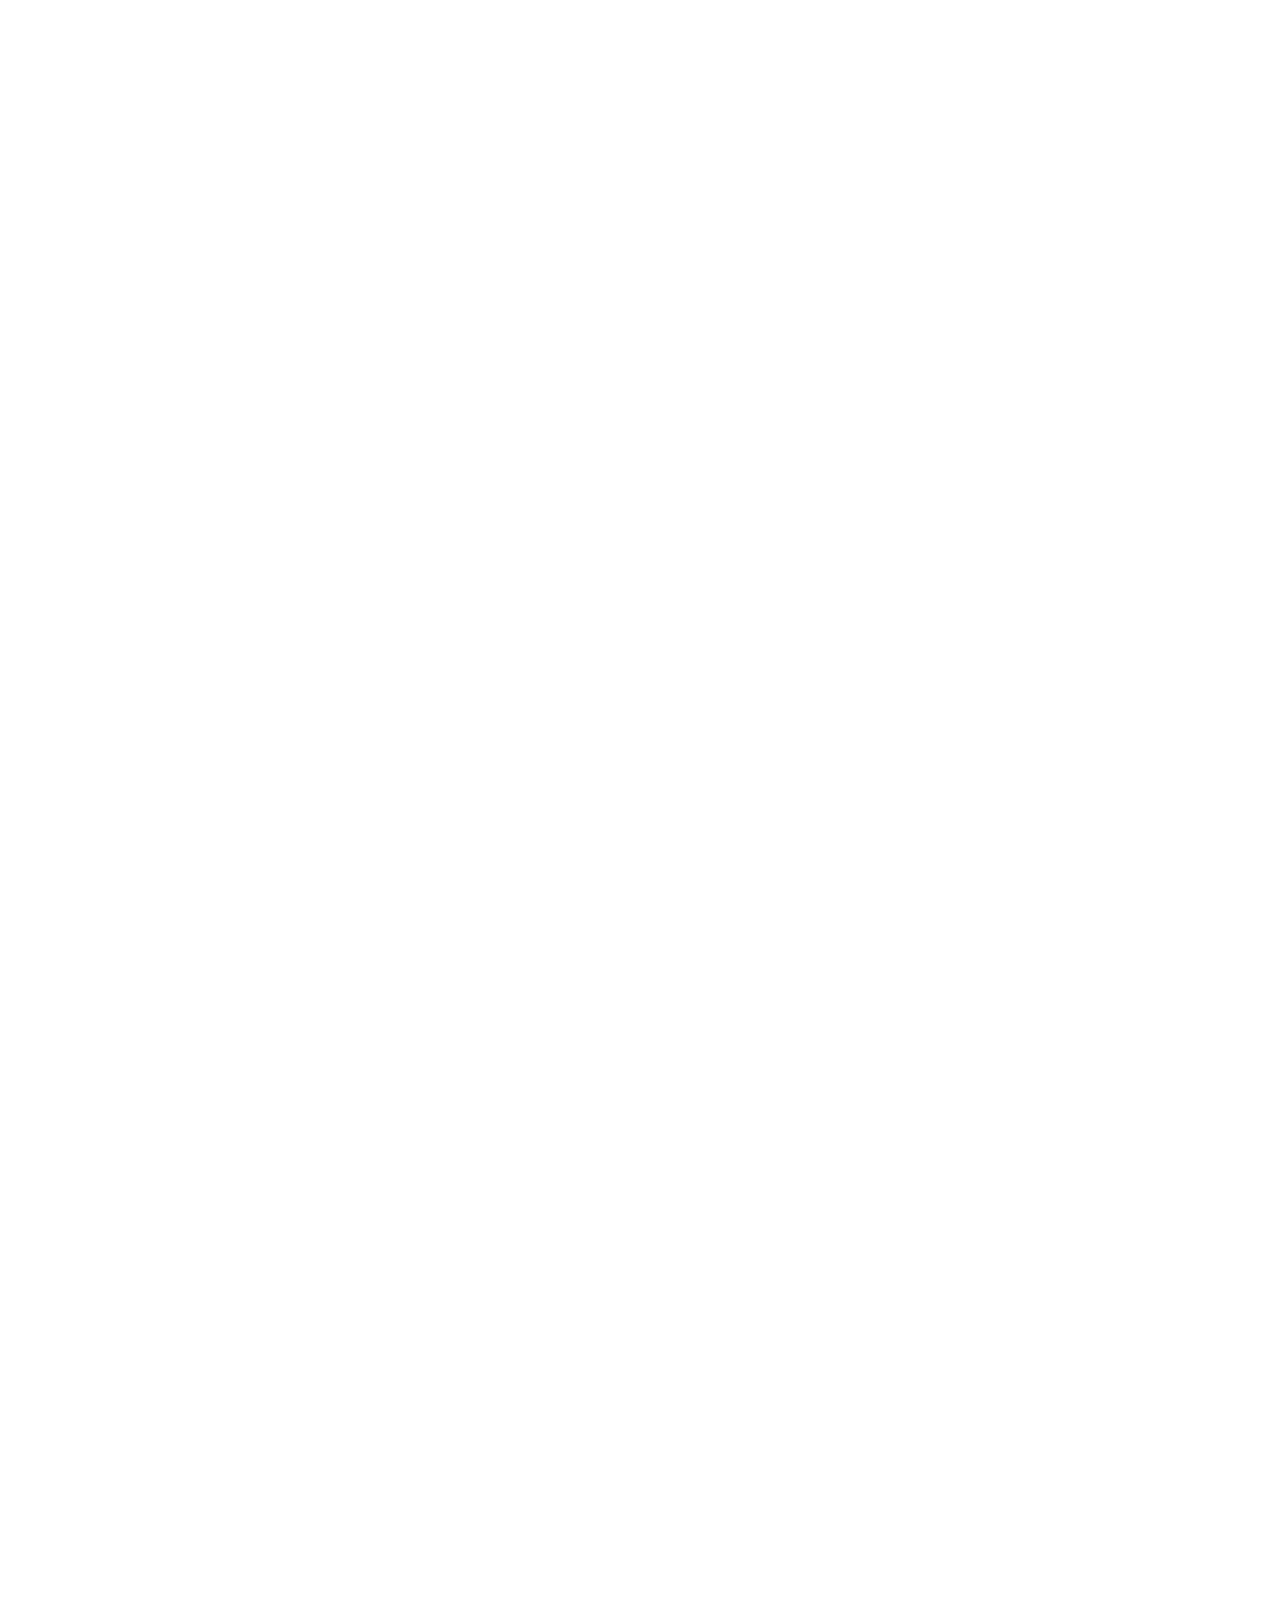
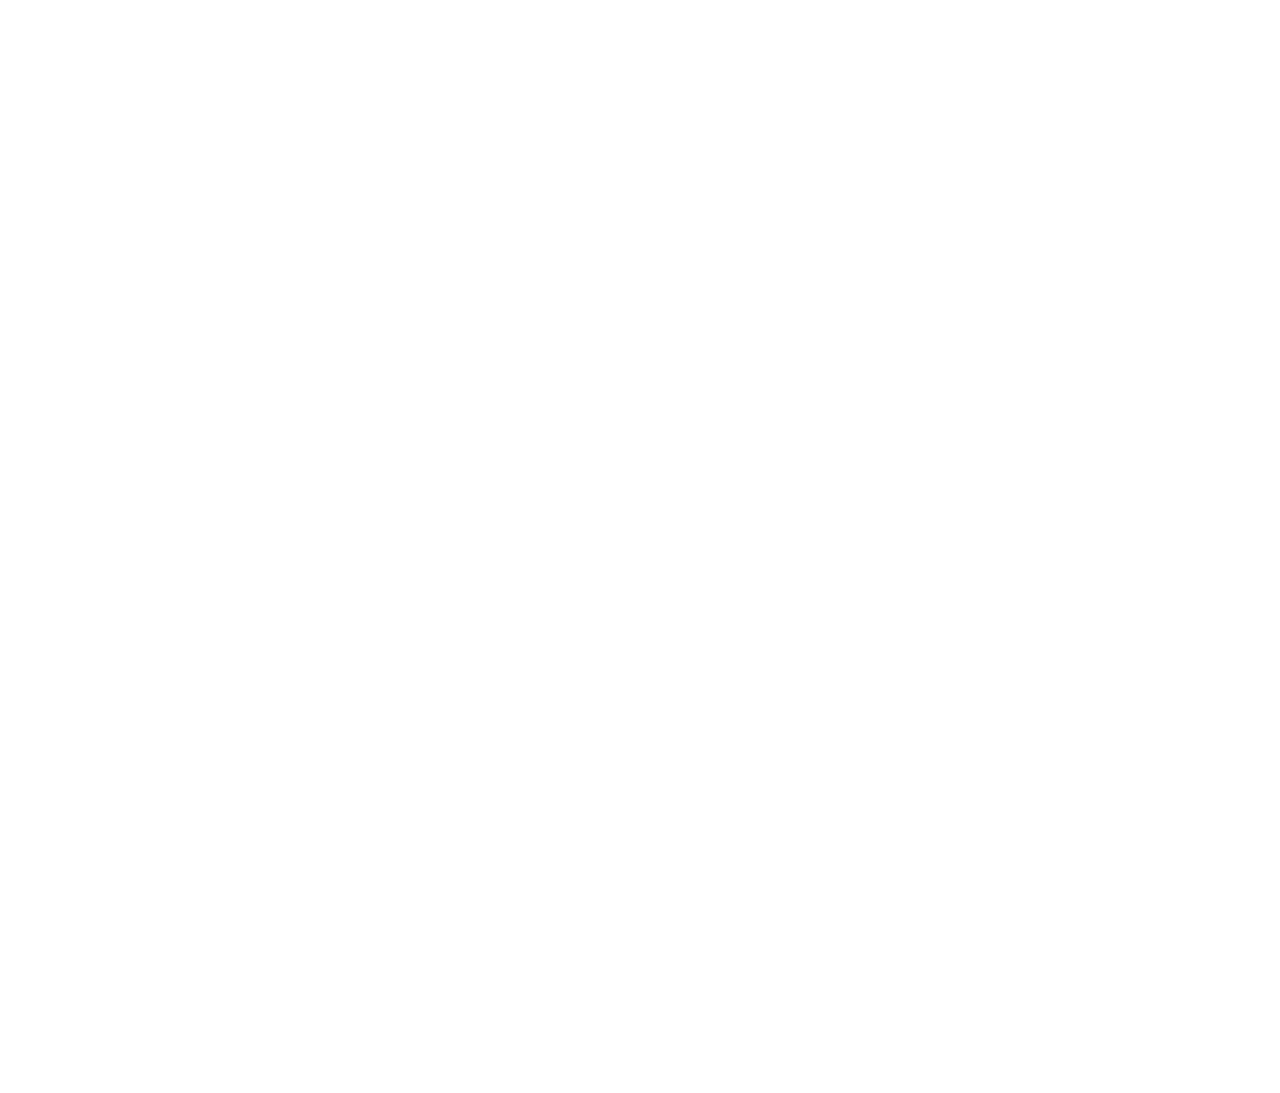
==== index.html @ 1682ff65 "update: Change favicon configuration to new format" ====
<!DOCTYPE html>
<html lang="en">
<head>
  <meta charset="UTF-8" />
  <meta name="viewport" content="width=device-width,initial-scale=1.0" />
  <title>Moderna Office Furniture - Modern Workspace Design Solutions</title>
  <meta name="description" content="Create inspiring workspaces with our curated collection of contemporary office furniture. Premium quality, modern design, and professional installation services.">
  
  <!-- Favicon -->
  <link rel="icon" type="image/png" href="/favicon-96x96.png" sizes="96x96" />
  <link rel="icon" type="image/svg+xml" href="/favicon.svg" />
  <link rel="shortcut icon" href="/favicon.ico" />
  <link rel="apple-touch-icon" sizes="180x180" href="/apple-touch-icon.png" />
  <link rel="manifest" href="/site.webmanifest" />
  
  <!-- Preload critical assets -->
  <link rel="preload" href="images/newfront.jpg" as="image">
  <link rel="preload" href="styles/animations.css" as="style">
  <link rel="preload" href="js/header-loader.js" as="script">

  <!-- Preconnect to external domains -->
  <link rel="preconnect" href="https://fonts.googleapis.com">
  <link rel="preconnect" href="https://fonts.gstatic.com" crossorigin>
  <link href="https://fonts.googleapis.com/css2?family=Outfit:wght@300;400;500;600;700&display=swap" rel="stylesheet">

  <!-- Add fix-sticky.js script -->
  <script src="styles/fix-sticky.js" defer></script>
  
  <!-- Add animations CSS -->
  <link rel="stylesheet" href="styles/animations.css">
  
  <!-- Standardized header loader -->
  <script src="js/header-loader.js" defer></script>

  <style>
    /* Critical CSS */
    :root {
      --primary-color: #292524;
      --accent-color: #78716c;
      --light-gray: #f8f8f8;
      --dark-gray: #444444;
      --border-color: #e7e5e4;
      --text-light: rgba(255, 255, 255, 0.9);
      --text-lighter: rgba(255, 255, 255, 0.7);
      --transition-fast: 0.2s ease;
      --transition-medium: 0.3s ease;
      --shadow-sm: 0 1px 2px 0 rgb(0 0 0 / 0.05);
      --shadow-md: 0 4px 6px -1px rgb(0 0 0 / 0.1);
      --shadow-lg: 0 10px 15px -3px rgb(0 0 0 / 0.1);
    }
    
    * {
      margin: 0; 
      padding: 0; 
      box-sizing: border-box;
    }
    
    body {
      font-family: "Outfit", -apple-system, BlinkMacSystemFont, sans-serif;
      background-color: #FFFFFF;
      color: var(--dark-gray);
      line-height: 1.6;
      opacity: 0;
      animation: fadeIn 0.5s ease-out forwards;
    }

    @keyframes fadeIn {
      from { opacity: 0; }
      to { opacity: 1; }
    }
    
    .container {
      max-width: 1400px;
      margin: 0 auto;
      padding: 0 2rem;
    }

    /* Loading states */
    .skeleton {
      background: linear-gradient(90deg, #f0f0f0 25%, #f8f8f8 50%, #f0f0f0 75%);
      background-size: 200% 100%;
      animation: loading 1.5s infinite;
    }

    @keyframes loading {
      0% { background-position: 200% 0; }
      100% { background-position: -200% 0; }
    }

    /* Modern header styles */
    header {
      background-color: rgba(255, 255, 255, 0.98);
      backdrop-filter: blur(8px);
      -webkit-backdrop-filter: blur(8px);
      border-bottom: 1px solid rgba(231, 229, 228, 0.5);
      position: sticky;
      top: 0;
      z-index: 1000;
      transition: all var(--transition-fast);
    }

    header.scrolled {
      box-shadow: var(--shadow-sm);
    }

    /* Hero section styles */
    .hero-banner {
      position: relative;
      min-height: 80vh;
      display: flex;
      align-items: center;
      background-color: rgba(0, 0, 0, 0.65);
      overflow: hidden;
      width: 100%;
    }

    .hero-content {
      flex: 0 0 50%;
      padding: 6rem 4rem;
      position: relative;
      z-index: 2;
      color: var(--text-light);
      background: linear-gradient(90deg, rgba(0,0,0,0.75) 0%, rgba(0,0,0,0.5) 70%, transparent 100%);
    }

    .hero-title {
      font-family: "Outfit", sans-serif;
      font-size: 4rem;
      font-weight: 600;
      line-height: 1.1;
      margin-bottom: 1.5rem;
      color: var(--text-light);
      text-transform: uppercase;
      letter-spacing: -0.02em;
      opacity: 0;
      transform: translateY(20px);
      animation: slideUp 0.8s ease-out forwards;
      text-shadow: 0 2px 4px rgba(0, 0, 0, 0.1);
    }

    .hero-subtitle {
      font-family: "Outfit", sans-serif;
      font-size: 1.5rem;
      font-weight: 400;
      color: var(--text-lighter);
      margin-bottom: 2.5rem;
      opacity: 0;
      transform: translateY(20px);
      animation: slideUp 0.8s ease-out 0.2s forwards;
      max-width: 600px;
      text-shadow: 0 1px 2px rgba(0, 0, 0, 0.1);
    }

    .hero-image {
      position: absolute;
      top: 0;
      left: 0;
      width: 100%;
      height: 100%;
      z-index: 1;
    }

    .hero-image img {
      width: 100%;
      height: 100%;
      object-fit: cover;
      transform: scale(1.1);
      animation: zoomIn 1.2s ease-out forwards;
    }

    .hero-cta {
      display: flex;
      gap: 1rem;
      opacity: 0;
      transform: translateY(20px);
      animation: slideUp 0.8s ease-out 0.4s forwards;
    }

    .btn {
      font-family: "Outfit", sans-serif;
      display: inline-flex;
      align-items: center;
      padding: 1rem 2.5rem;
      border-radius: 50px;
      font-weight: 500;
      font-size: 1.1rem;
      text-transform: uppercase;
      letter-spacing: 0.5px;
      transition: all var(--transition-fast);
      text-decoration: none;
      cursor: pointer;
    }

    .btn-primary {
      background-color: var(--text-light);
      color: var(--primary-color);
      box-shadow: var(--shadow-md);
    }

    .btn-primary:hover {
      transform: translateY(-2px);
      box-shadow: var(--shadow-lg);
      background-color: #ffffff;
    }

    .btn-outline {
      border: 2px solid var(--text-lighter);
      color: var(--text-light);
      background-color: transparent;
    }

    .btn-outline:hover {
      background-color: var(--text-light);
      border-color: var(--text-light);
      color: var(--primary-color);
    }

    /* Trust signals */
    .trust-signals {
      padding: 4rem 0;
      background-color: var(--light-gray);
    }

    .trust-grid {
      display: grid;
      grid-template-columns: repeat(auto-fit, minmax(250px, 1fr));
      gap: 2rem;
      text-align: center;
    }

    .trust-item {
      padding: 2rem;
    }

    .trust-item svg {
      width: 48px;
      height: 48px;
      margin-bottom: 1rem;
      color: var(--primary-color);
    }

    /* Animations */
    @keyframes slideUp {
      from {
        opacity: 0;
        transform: translateY(20px);
      }
      to {
        opacity: 1;
        transform: translateY(0);
      }
    }

    @keyframes zoomIn {
      from {
        transform: scale(1.1);
      }
      to {
        transform: scale(1);
      }
    }

    /* Responsive design */
    @media (max-width: 1024px) {
      .hero-title {
        font-size: 3.5rem;
      }
      
      .hero-content {
        flex: 0 0 60%;
        padding: 4rem 3rem;
      }
    }

    @media (max-width: 768px) {
      .hero-banner {
        min-height: 70vh;
      }

      .hero-content {
        flex: 0 0 100%;
        padding: 3rem 2rem;
        background: linear-gradient(180deg, rgba(0,0,0,0.75) 0%, rgba(0,0,0,0.5) 100%);
      }

      .hero-title {
        font-size: 2.5rem;
        letter-spacing: -0.01em;
      }

      .hero-subtitle {
        font-size: 1.25rem;
      }

      .hero-cta {
        flex-direction: column;
      }

      .btn {
        width: 100%;
        justify-content: center;
      }
    }

    /* Modal animations */
    .modal {
      display: none;
      position: fixed;
      z-index: 10000;
      left: 0;
      top: 0;
      width: 100%;
      height: 100%;
      background-color: rgba(0, 0, 0, 0.5);
      opacity: 0;
      transition: opacity 0.3s ease-in-out;
    }

    .modal.show {
      display: block;
      opacity: 1;
    }

    .modal-content {
      background-color: #fff;
      margin: 5vh auto;
      padding: 2rem;
      border-radius: 12px;
      width: 90%;
      max-width: 500px;
      position: relative;
      opacity: 0;
      transform: translateY(20px);
      transition: all 0.4s ease-in-out;
    }

    .modal.show .modal-content {
      opacity: 1;
      transform: translateY(0);
    }

    /* Collections section styles */
    .category-section {
      padding: 4rem 0;
      background-color: var(--light-gray);
    }

    .category-header {
      display: flex;
      justify-content: space-between;
      align-items: center;
      margin-bottom: 2rem;
      padding: 0 2rem;
    }

    .category-header h2 {
      font-size: 1.75rem;
      color: var(--primary-color);
      font-weight: 600;
      letter-spacing: -0.01em;
    }

    .products-container {
      position: relative;
      padding: 0 2rem;
    }

    .products-grid {
      display: flex;
      gap: 2rem;
      overflow-x: auto;
      scroll-behavior: smooth;
      padding: 1rem 0;
      -ms-overflow-style: none;
      scrollbar-width: none;
    }

    .products-grid::-webkit-scrollbar {
      display: none;
    }

    .product-card {
      flex: 0 0 300px;
      background: white;
      border-radius: 12px;
      overflow: hidden;
      box-shadow: var(--shadow-sm);
      transition: all var(--transition-fast);
      display: flex;
      flex-direction: column;
    }

    .product-card:hover {
      transform: translateY(-2px);
      box-shadow: var(--shadow-md);
    }

    .product-image {
      position: relative;
      padding-top: 100%;
      overflow: hidden;
      background-color: #f8f8f8;
    }

    .product-image img {
      position: absolute;
      top: 0;
      left: 0;
      width: 100%;
      height: 100%;
      object-fit: contain;
      padding: 1rem;
      transition: transform 0.3s ease;
    }

    .product-card:hover .product-image img {
      transform: scale(1.05);
    }

    .product-info {
      padding: 1.5rem;
      display: flex;
      flex-direction: column;
      flex-grow: 1;
      justify-content: space-between;
    }

    .product-info h3 {
      font-size: 1.1rem;
      color: var(--primary-color);
      margin-bottom: 1rem;
      font-weight: 500;
      line-height: 1.4;
    }

    .scroll-button {
      position: absolute;
      top: 50%;
      transform: translateY(-50%);
      width: 40px;
      height: 40px;
      border-radius: 50%;
      background: white;
      border: none;
      box-shadow: var(--shadow-md);
      cursor: pointer;
      display: flex;
      align-items: center;
      justify-content: center;
      transition: all var(--transition-fast);
      z-index: 2;
    }

    .scroll-button:hover {
      background: var(--light-gray);
      box-shadow: var(--shadow-lg);
    }

    .scroll-left {
      left: 0;
    }

    .scroll-right {
      right: 0;
    }

    .scroll-button svg {
      width: 20px;
      height: 20px;
      color: var(--primary-color);
    }

    .view-products {
      color: var(--accent-color);
      text-decoration: none;
      font-size: 0.95rem;
      font-weight: 500;
      padding: 0.5rem 1rem;
      border-radius: 50px;
      border: 1.5px solid var(--accent-color);
      transition: all var(--transition-fast);
      display: inline-flex;
      align-items: center;
      gap: 0.5rem;
    }

    .view-products:hover {
      background-color: var(--accent-color);
      color: white;
      transform: translateY(-1px);
    }

    .view-products:after {
      content: "→";
      font-family: system-ui;
      transition: transform var(--transition-fast);
    }

    .view-products:hover:after {
      transform: translateX(3px);
    }
  </style>
</head>
<body>
  <div id="my-header"></div>

  <main>
    <section class="hero-banner">
      <div class="hero-image">
        <img src="images/newfront.jpg" alt="Modern Office Interior" loading="eager">
      </div>
      <div class="hero-content">
        <h1 class="hero-title">Modern Workspace Design</h1>
        <p class="hero-subtitle">Create inspiring workspaces with our curated collection of contemporary office furniture.</p>
        <div class="hero-cta">
          <a href="#products" class="btn btn-primary">Explore Collection</a>
          <a href="/contact" class="btn btn-outline">Get Quote</a>
        </div>
      </div>
    </section>

    <section class="trust-signals">
      <div class="container">
        <div class="trust-grid">
          <div class="trust-item">
            <svg xmlns="http://www.w3.org/2000/svg" fill="none" viewBox="0 0 24 24" stroke="currentColor">
              <path stroke-linecap="round" stroke-linejoin="round" stroke-width="2" d="M5 13l4 4L19 7" />
            </svg>
            <h3>Premium Quality</h3>
            <p>Carefully selected materials and expert craftsmanship</p>
          </div>
          <div class="trust-item">
            <svg xmlns="http://www.w3.org/2000/svg" fill="none" viewBox="0 0 24 24" stroke="currentColor">
              <path stroke-linecap="round" stroke-linejoin="round" stroke-width="2" d="M12 8v4l3 3m6-3a9 9 0 11-18 0 9 9 0 0118 0z" />
            </svg>
            <h3>Fast Delivery</h3>
            <p>Quick and reliable delivery service nationwide</p>
          </div>
          <div class="trust-item">
            <svg xmlns="http://www.w3.org/2000/svg" fill="none" viewBox="0 0 24 24" stroke="currentColor">
              <path stroke-linecap="round" stroke-linejoin="round" stroke-width="2" d="M9 12l2 2 4-4m5.618-4.016A11.955 11.955 0 0112 2.944a11.955 11.955 0 01-8.618 3.04A12.02 12.02 0 003 9c0 5.591 3.824 10.29 9 11.622 5.176-1.332 9-6.03 9-11.622 0-1.042-.133-2.052-.382-3.016z" />
            </svg>
            <h3>5-Year Warranty</h3>
            <p>Peace of mind with our comprehensive warranty</p>
          </div>
          <div class="trust-item">
            <svg xmlns="http://www.w3.org/2000/svg" fill="none" viewBox="0 0 24 24" stroke="currentColor">
              <path stroke-linecap="round" stroke-linejoin="round" stroke-width="2" d="M13 10V3L4 14h7v7l9-11h-7z" />
            </svg>
            <h3>Professional Installation</h3>
            <p>Expert assembly and setup services included</p>
          </div>
        </div>
      </div>
    </section>

    <script>
      // Add scroll effects
      window.addEventListener('scroll', () => {
        const header = document.querySelector('header');
        if (window.scrollY > 0) {
          header.classList.add('scrolled');
        } else {
          header.classList.remove('scrolled');
        }
      });

      // Lazy load images
      document.addEventListener('DOMContentLoaded', () => {
        const images = document.querySelectorAll('img[loading="lazy"]');
        const imageObserver = new IntersectionObserver((entries, observer) => {
          entries.forEach(entry => {
            if (entry.isIntersecting) {
              const img = entry.target;
              img.src = img.dataset.src;
              img.removeAttribute('data-src');
              observer.unobserve(img);
            }
          });
        });

        images.forEach(img => imageObserver.observe(img));
      });
    </script>

    <!-- Collections Section -->
    <section class="category-section">
      <div class="container">
        <!-- Categories will be dynamically loaded here -->
      </div>
    </section>

    <!-- Benefits Section -->
    <section class="benefits">
      <div class="container">
        <div class="benefits-grid">
          <div class="benefit-card">
            <div class="benefit-icon">
              <svg width="40" height="40" viewBox="0 0 24 24" fill="none" stroke="currentColor" stroke-width="2">
                <path d="M22 11.08V12a10 10 0 1 1-5.93-9.14"/>
                <polyline points="22 4 12,14.01 2,6"></polyline>
              </svg>
            </div>
            <h3>Premium Quality</h3>
            <p>Crafted with premium materials and built to last, our furniture combines durability with sophisticated design</p>
          </div>
          
          <div class="benefit-card">
            <div class="benefit-icon">
              <svg width="40" height="40" viewBox="0 0 24 24" fill="none" stroke="currentColor" stroke-width="2">
                <circle cx="12" cy="12" r="10"/>
                <path d="M12 6v6l4 2"/>
              </svg>
            </div>
            <h3>Quick Setup</h3>
            <p>Professional installation service available with quick turnaround times to minimize disruption</p>
          </div>
          
          <div class="benefit-card">
            <div class="benefit-icon">
              <svg width="40" height="40" viewBox="0 0 24 24" fill="none" stroke="currentColor" stroke-width="2">
                <path d="M21 16V8a2 2 0 0 0-1-1.73l-7-4a2 2 0 0 0-2 0l-7 4A2 2 0 0 0 3 8v8a2 2 0 0 0 1 1.73l7 4a2 2 0 0 0 2 0l7-4A2 2 0 0 0 21 16z"/>
              </svg>
            </div>
            <h3>Design Consultation</h3>
            <p>Free consultation with our design experts to create your perfect workspace</p>
          </div>
        </div>
      </div>
    </section>

    <!-- Newsletter Section -->
    <section id="contact" style="
      width: 100%;
      background-color: #fff;
    padding: 5rem 0;
    border-top: 1px solid #eee;
  ">
    <div class="container">
      <div style="
        max-width: 800px;
        margin: 0 auto;
        text-align: center;
        background: white;
        padding: 3rem;
        border-radius: 12px;
        box-shadow: 0 4px 6px rgba(0, 0, 0, 0.05);
      ">
        <div style="
          width: 48px;
          height: 48px;
          background: #f5f5f4;
          border-radius: 50%;
          margin: 0 auto 1.5rem;
          display: flex;
          align-items: center;
          justify-content: center;
        ">
          <svg width="24" height="24" viewBox="0 0 24 24" fill="none" stroke="currentColor" stroke-width="2">
            <path d="M21 12a9 9 0 11-18 0 9 9 0 0118 0z"/>
            <path d="M9 12l2 2 4-4"/>
          </svg>
        </div>
        <h2 style="
          font-size: 1.5rem;
          font-weight: 700;
          margin-bottom: 1rem;
          color: #292524;
        ">
          Never miss an update
        </h2>
        <p style="
          color: #78716c;
          font-size: 1rem;
          margin-bottom: 1.5rem;
        ">
          Subscribe to receive news and special offers.
        </p>
        <div style="
          max-width: 1000px;
          margin: 0 auto;
          padding: 0 1rem;
        ">
          <form action="#" method="POST" style="
            display: flex;
            flex-wrap: wrap;
            gap: 1.5rem;
            justify-content: center;
            flex-direction: row;
            align-items: center;
          ">
            <div style="
              display: flex;
              gap: 1.5rem;
              width: 100%;
              margin: 0 auto;
            ">
              <input 
                type="text" 
                id="name"
                placeholder="Enter your name"
                required
                style="
                  width: 50%;
                  padding: 0.6rem 0.8rem;
                  font-size: 1rem;
                  border: 1px solid #e7e5e4;
                  border-radius: 8px;
                  background: #fafaf9;
                  height: 38px;
                "
              />
              <input 
                type="email" 
                id="email"
                placeholder="Enter your email"
                required
                style="
                  width: 50%;
                  padding: 0.6rem 0.8rem;
                  font-size: 1rem;
                  border: 1px solid #e7e5e4;
                  border-radius: 8px;
                  background: #fafaf9;
                  height: 38px;
                "
              />
            </div>
            <div style="
              display: flex;
              gap: 1.5rem;
              width: 100%;
              margin: 0 auto;
              margin-bottom: 1.5rem;
            ">
              <input 
                type="tel" 
                id="phone"
                placeholder="Enter your phone number (optional)"
                style="
                  width: 50%;
                  padding: 0.6rem 0.8rem;
                  font-size: 1rem;
                  border: 1px solid #e7e5e4;
                  border-radius: 8px;
                  background: #fafaf9;
                  height: 38px;
                "
              />
              <input 
                type="text" 
                id="company"
                placeholder="Enter your company name (optional)"
                style="
                  width: 50%;
                  padding: 0.6rem 0.8rem;
                  font-size: 1rem;
                  border: 1px solid #e7e5e4;
                  border-radius: 8px;
                  background: #fafaf9;
                  height: 38px;
                "
              />
            </div>
            <div class="form-group">
                <label for="message">Message</label>
                <textarea id="message" placeholder="Your message"></textarea>
            </div>
            <div class="form-group">
                <label for="attachments">Attachments</label>
                <div class="file-upload-container" onclick="document.getElementById('attachments').click()">
                    <input type="file" id="attachments" name="attachments" multiple class="file-input" accept="image/*,.pdf,.doc,.docx">
                    <div class="file-upload-button">
                        <svg xmlns="http://www.w3.org/2000/svg" width="20" height="20" viewBox="0 0 24 24" fill="none" stroke="currentColor" stroke-width="2">
                            <path d="M21 15v4a2 2 0 0 1-2 2H5a2 2 0 0 1-2-2v-4"/>
                            <polyline points="17 8 12 3 7 8"/>
                            <line x1="12" y1="3" x2="12" y2="15"/>
                        </svg>
                        Choose Files
                    </div>
                </div>
                <div id="selected-files" class="selected-files"></div>
            </div>
            <button type="submit" class="submit-btn">Submit</button>
          </form>
        </div>
        </div>
      </div>
    </section>

    <!-- Footer inline -->
    <div id="footer-placeholder">
    <footer style="
      text-align: center;
      padding: 2rem 1rem;
      background-color: #fff;
      box-shadow: 0 -1px 4px rgba(0,0,0,0.05);
          margin-top: 2rem;
      ">
          <div style="max-width: 1200px; margin: 0 auto; display: flex; flex-direction: column; gap: 1.5rem;">
              <!-- Contact Us section with both email and phone -->
              <div style="text-align: center; padding: 1rem; border-bottom: 1px solid #f5f5f4;">
                  <div style="font-size: 0.95rem; font-weight: 600; color: #44403c; margin-bottom: 1rem;">
                      Contact Us
                  </div>
                  <div style="display: flex; flex-direction: row; justify-content: center; gap: 2rem; flex-wrap: wrap;">
                      <a href="mailto:sales@modernaoffice.co.za" style="
                          display: inline-flex;
                          align-items: center;
                          gap: 0.5rem;
                          color: #292524;
                          text-decoration: none;
                          font-size: 1.1rem;
                          font-weight: 600;
                          white-space: nowrap;
                      ">
                          <svg xmlns="http://www.w3.org/2000/svg" width="24" height="24" viewBox="0 0 24 24" fill="none" stroke="currentColor" stroke-width="2" stroke-linecap="round" stroke-linejoin="round">
                              <path d="M4 4h16c1.1 0 2 .9 2 2v12c0 1.1-.9 2-2 2H4c-1.1 0-2-.9-2-2V6c0-1.1.9-2 2-2z"></path>
                              <polyline points="22,6 12,13 2,6"></polyline>
                          </svg>
                          sales@modernaoffice.co.za
                      </a>
                      <a href="tel:0645367341" style="
                          display: inline-flex;
                          align-items: center;
                          gap: 0.5rem;
                          color: #292524;
                          text-decoration: none;
                          font-size: 1.1rem;
                          font-weight: 600;
                          white-space: nowrap;
                      ">
                          <svg xmlns="http://www.w3.org/2000/svg" width="24" height="24" viewBox="0 0 24 24" fill="none" stroke="currentColor" stroke-width="2" stroke-linecap="round" stroke-linejoin="round">
                              <path d="M22 16.92v3a2 2 0 0 1-2.18 2 19.79 19.79 0 0 1-8.63-3.07 19.5 19.5 0 0 1-6-6 19.79 19.79 0 0 1-3.07-8.67A2 2 0 0 1 4.11 2h3a2 2 0 0 1 2 1.72 12.84 12.84 0 0 0 .7 2.81 2 2 0 0 1-.45 2.11L8.09 9.91a16 16 0 0 0 6 6l1.27-1.27a2 2 0 0 1 2.11-.45 12.84 12.84 0 0 0 2.81.7A2 2 0 0 1 22 16.92z"></path>
                          </svg>
                          <span style="display: inline-block; color: #292524;">064 536 7341</span>
                      </a>
                  </div>
              </div>
              
              <p style="font-size: 0.85rem; color: #78716c; margin: 0;">
                  © 2025 Moderna Office Furniture. All rights reserved.
              </p>
          </div>
    </footer>
  </div>

  <!-- Load Quote Modal -->
  <div id="quote-modal-container"></div>
  <script type="module">
    import { QuoteModal } from './js/modal.js';
    import { createClient } from 'https://esm.sh/@supabase/supabase-js';

    const SUPABASE_URL = 'https://rpncvcioutyrxntqvlnd.supabase.co';
    const SUPABASE_ANON_KEY = 'eyJhbGciOiJIUzI1NiIsInR5cCI6IkpXVCJ9.eyJpc3MiOiJzdXBhYmFzZSIsInJlZiI6InJwbmN2Y2lvdXR5cnhudHF2bG5kIiwicm9sZSI6ImFub24iLCJpYXQiOjE3MzkyOTgxNzIsImV4cCI6MjA1NDg3NDE3Mn0.Rm4cDLV4cNubgwDV3SgLt2cC5E3fO4JOuXoK0DrKrzQ';
    const supabase = createClient(SUPABASE_URL, SUPABASE_ANON_KEY);

    // Function to fetch products by category with pagination
    async function fetchProductsByCategory(categoryId, offset = 0, limit = 6) {
      console.log(`Fetching products for category ${categoryId}... (offset: ${offset}, limit: ${limit})`);
      try {
        const { data, error } = await supabase
          .from('products_with_categories')
          .select(`
            product_id,
            product_name,
            product_image,
            category_id,
            category_name
          `)
          .eq('category_id', categoryId);

        if (error) {
          console.error('Error fetching products:', error);
          throw error;
        }

        // Custom sorting based on category
        if (data && data.length > 0) {
          if (data[0].category_name === 'Office Chairs') {
            // Chair order
            const chairOrder = ['Gem', 'Dexter', 'Gem', 'Majestic', 'Lugano', 'Kingston'];
            
            data.sort((a, b) => {
              const nameA = a.product_name;
              const nameB = b.product_name;
              
              const orderA = chairOrder.findIndex(name => nameA.startsWith(name));
              const orderB = chairOrder.findIndex(name => nameB.startsWith(name));
              
              if (orderA !== -1 && orderB !== -1) return orderA - orderB;
              if (orderA !== -1) return -1;
              if (orderB !== -1) return 1;
              
              return nameA.localeCompare(nameB);
            });
          } else if (data[0].category_name === 'Desking') {
            // Desking order
            const deskingOrder = [
              'Synergy - Eight Seater',
              'Synergy - Four Seater',
              'Synergy - Six Seater',
              'Synergy - Two Seater',
              'Summit + Hinge Door',
              'Summit + Pedestal',
              'Summit + Roller Door',
              'Summit + Sliding Door'
            ];
            
            data.sort((a, b) => {
              const nameA = a.product_name;
              const nameB = b.product_name;
              
              const orderA = deskingOrder.indexOf(nameA);
              const orderB = deskingOrder.indexOf(nameB);
              
              if (orderA !== -1 && orderB !== -1) return orderA - orderB;
              if (orderA !== -1) return -1;
              if (orderB !== -1) return 1;
              
              return nameA.localeCompare(nameB);
            });
          } else if (data[0].category_name === 'Storage') {
            // Storage order
            const storageOrder = [
              'Cupboards',
              'Desk Height',
              'Mobile',
              'Hinge Door - Side Storage',
              'Rollerdoor Side Storage',
              'Sliding Door Side Storage'
            ];
            
            data.sort((a, b) => {
              const nameA = a.product_name;
              const nameB = b.product_name;
              
              const orderA = storageOrder.indexOf(nameA);
              const orderB = storageOrder.indexOf(nameB);
              
              const partialOrderA = storageOrder.findIndex(name => nameA.startsWith(name));
              const partialOrderB = storageOrder.findIndex(name => nameB.startsWith(name));
              
              if (orderA !== -1 && orderB !== -1) return orderA - orderB;
              if (partialOrderA !== -1 && partialOrderB !== -1) return partialOrderA - partialOrderB;
              if (orderA !== -1 || partialOrderA !== -1) return -1;
              if (orderB !== -1 || partialOrderB !== -1) return 1;
              
              return nameA.localeCompare(nameB);
            });
          } else if (data[0].category_name === 'Executive Desk') {
            // Executive Desk order
            const executiveOrder = [
              'Elevate Executive Desk',
              'Zenith',
              'Aston',
              'Alabama'
            ];
            
            data.sort((a, b) => {
              const nameA = a.product_name;
              const nameB = b.product_name;
              
              const orderA = executiveOrder.indexOf(nameA);
              const orderB = executiveOrder.indexOf(nameB);
              
              const partialOrderA = executiveOrder.findIndex(name => nameA.startsWith(name));
              const partialOrderB = executiveOrder.findIndex(name => nameB.startsWith(name));
              
              if (orderA !== -1 && orderB !== -1) return orderA - orderB;
              if (partialOrderA !== -1 && partialOrderB !== -1) return partialOrderA - partialOrderB;
              if (orderA !== -1 || partialOrderA !== -1) return -1;
              if (orderB !== -1 || partialOrderB !== -1) return 1;
              
              return nameA.localeCompare(nameB);
            });
          } else if (data[0].category_name === 'Couches') {
            // Couch order
            const couchOrder = [
              'The Elmstead',
              'Arcadia',
              'Puzzle Round',
              'The Lennox'
            ];
            
            data.sort((a, b) => {
              const nameA = a.product_name;
              const nameB = b.product_name;
              
              const orderA = couchOrder.indexOf(nameA);
              const orderB = couchOrder.indexOf(nameB);
              
              const partialOrderA = couchOrder.findIndex(name => nameA.startsWith(name));
              const partialOrderB = couchOrder.findIndex(name => nameB.startsWith(name));
              
              if (orderA !== -1 && orderB !== -1) return orderA - orderB;
              if (partialOrderA !== -1 && partialOrderB !== -1) return partialOrderA - partialOrderB;
              if (orderA !== -1 || partialOrderA !== -1) return -1;
              if (orderB !== -1 || partialOrderB !== -1) return 1;
              
              return nameA.localeCompare(nameB);
            });
          } else {
            // For other categories, sort alphabetically
            data.sort((a, b) => a.product_name.localeCompare(b.product_name));
          }
        }

        // Store the full data set in a data attribute on the container
        const container = document.querySelector(`#category-${categoryId} .products-grid`);
        if (container) {
          container.dataset.fullProducts = JSON.stringify(data);
        }

        // Return the paginated subset
        return data.slice(offset, offset + limit) || [];
      } catch (error) {
        console.error('Error in fetchProductsByCategory:', error);
        return [];
      }
    }

    // Function to handle lazy loading of more products
    async function loadMoreProducts(categoryId, container) {
      try {
        // Get the full product set from the container's data attribute
        const fullProducts = JSON.parse(container.dataset.fullProducts || '[]');
        const currentProducts = container.querySelectorAll('.product-card').length;
        
        // Check if we have more products to load
        if (currentProducts >= fullProducts.length) {
          console.log('No more products to load');
          return;
        }
        
        // Get the next batch of products
        const nextProducts = fullProducts.slice(currentProducts, currentProducts + 6);
        
        if (nextProducts && nextProducts.length > 0) {
          const fragment = document.createDocumentFragment();
          
          nextProducts.forEach(product => {
            const productCard = document.createElement('div');
            productCard.className = 'product-card';
            productCard.style.opacity = '0';
            productCard.style.transform = 'translateY(10px)';
            productCard.style.transition = 'opacity 0.3s ease, transform 0.3s ease';
            
            productCard.innerHTML = `
              <div class="product-image">
                <a href="product-detail.html?id=${product.product_id}">
                  <img src="${product.product_image || 'placeholder.jpg'}" 
                       alt="${product.product_name}"
                       loading="lazy">
                </a>
              </div>
              <div class="product-info">
                <h3>${product.product_name}</h3>
                <div class="product-action-buttons">
                  <button class="primary-button add-to-quote-btn" 
                          data-product-id="${product.product_id}" 
                          data-product-name="${product.product_name}">
                    Add to Quote
                  </button>
                </div>
              </div>
            `;

            // Add event listener before adding to fragment
            const quoteButton = productCard.querySelector('.add-to-quote-btn');
            quoteButton.addEventListener('click', function(e) {
              e.preventDefault();
              const productId = this.getAttribute('data-product-id');
              const productName = this.getAttribute('data-product-name');
              
              if (typeof window.addToQuote === 'function') {
                window.addToQuote({
                  id: productId,
                  name: productName,
                  quantity: 1
                });
              }
            });

            fragment.appendChild(productCard);
          });

          container.appendChild(fragment);

          // Fade in new products with a stagger effect
          container.querySelectorAll('.product-card[style*="opacity: 0"]').forEach((card, index) => {
            setTimeout(() => {
              card.style.opacity = '1';
              card.style.transform = 'translateY(0)';
            }, index * 50);
          });

          // Update scroll buttons after adding new products
          updateScrollButtons();
        }
      } catch (error) {
        console.error('Error in loadMoreProducts:', error);
      }
    }

    // Update scroll event listener to include lazy loading
    function addScrollListeners() {
      document.querySelectorAll('.products-grid').forEach(grid => {
        let isLoading = false; // Flag to prevent multiple simultaneous loads
        
        grid.addEventListener('scroll', async function() {
          if (isLoading) return;
          
          updateScrollButtons();
          
          // Check if we're near the end of scrolling
          const scrollPosition = this.scrollLeft + this.clientWidth;
          const scrollThreshold = this.scrollWidth - 200; // Load more when within 200px of the end
          
          if (scrollPosition > scrollThreshold) {
            isLoading = true;
            const categoryId = this.closest('[id^="category-"]').id.replace('category-', '');
            await loadMoreProducts(categoryId, this);
            isLoading = false;
          }
        });
      });
      
      // Initial update of button visibility
      updateScrollButtons();
      
      // Add resize listener to update buttons on window resize
      window.addEventListener('resize', updateScrollButtons);
    }

    // First load the header - MOVE THIS OUTSIDE OF DOMContentLoaded
    async function initializeApp() {
      try {
        console.log('Initializing app...');
        
        // Load modal
        const modalResponse = await fetch('quote-modal.html');
        const modalData = await modalResponse.text();
        document.getElementById('quote-modal-container').innerHTML = modalData;
        
        // Initialize modal
        window.quoteModal = new QuoteModal();
        
        // Load categories and products
        await loadCategoriesAndProducts();
        
        // Setup quote button
          const heroQuoteBtn = document.getElementById('hero-quote-btn');
          if (heroQuoteBtn) {
            heroQuoteBtn.addEventListener('click', (e) => {
              e.preventDefault();
              const modalOverlay = document.getElementById('quote-modal-overlay');
              if (modalOverlay) {
                modalOverlay.style.display = 'flex';
                if (typeof refreshQuoteTable === 'function') {
                  refreshQuoteTable();
                }
              }
            });
          }
      } catch (err) {
        console.error('Error during initialization:', err);
      }
    }

    // Window global for view more function
    window.showMore = function(categoryId) {
      console.log(`Showing more products for category ${categoryId}`);
      // You can implement a modal or redirect to a category page
    };

    // Clean up our event listeners
    document.addEventListener('DOMContentLoaded', async () => {
      console.log('DOM Content Loaded, initializing...');
      
      try {
        // Test Supabase connection using the view
        console.log('Testing Supabase connection...');
        const { data: products, error: productsError } = await supabase
          .from('products_with_categories')
          .select('*')
          .limit(1);

        if (productsError) {
          console.error('Error accessing products view:', productsError);
          throw productsError;
        }

        console.log('Successfully connected to products view:', products);

        // Now try to fetch a category
        const { data: categories, error: categoriesError } = await supabase
          .from('categories')
          .select('*')
          .limit(1);

        if (categoriesError) {
          console.error('Error accessing categories table:', categoriesError);
          throw categoriesError;
        }

        console.log('Successfully connected to categories table:', categories);

        // If we get here, both tables exist and are accessible
        await initializeApp(); // Call our new initialization function
        
      } catch (err) {
        console.error('Database connection error:', err);
        // Display error message on the page
        const container = document.querySelector('.category-section .container');
        if (container) {
          container.innerHTML += `
            <div style="text-align: center; color: red; margin-top: 2rem;">
              Error connecting to database. Please check the console for details.
            </div>
          `;
        }
      }
    });

    // Function to sort categories in custom order
    function sortCategories(categories) {
      const customOrder = [
        'Office Chairs',
        'Desking',
        'Executive Desk',
        'Storage',
        'Reception Counters',
        'Couches'
      ];
      
      // Create a map for quick lookup of priority
      const priorityMap = new Map(
        customOrder.map((name, index) => [name, index])
      );
      
      return categories.sort((a, b) => {
        // Special case: Always put Ottoman at the end
        if (a.name === 'Ottoman') return 1;
        if (b.name === 'Ottoman') return -1;
        
        const aIndex = priorityMap.get(a.name);
        const bIndex = priorityMap.get(b.name);
        
        // If both categories are in the priority list, sort by their index
        if (aIndex !== undefined && bIndex !== undefined) {
          return aIndex - bIndex;
        }
        
        // If only one is in the priority list, it should come first
        if (aIndex !== undefined) return -1;
        if (bIndex !== undefined) return 1;
        
        // For all other categories, sort alphabetically
        return a.name.localeCompare(b.name);
      });
    }

    // Function to render products with smooth loading
    function renderProducts(products, containerId) {
      console.log('Rendering products for container:', containerId, products);
      const container = document.querySelector(`#${containerId} .products-grid`);
      if (!container) {
        console.error('Container not found:', containerId);
        return;
      }

      if (!products || products.length === 0) {
        console.log('No products to display for:', containerId);
        container.innerHTML = '<p>No products available in this category.</p>';
        return;
      }

      // Create a document fragment to build the content off-DOM
      const fragment = document.createDocumentFragment();
      
      products.forEach(product => {
        const productCard = document.createElement('div');
        productCard.className = 'product-card';
        productCard.style.opacity = '0';
        productCard.style.transform = 'translateY(10px)';
        productCard.style.transition = 'opacity 0.3s ease, transform 0.3s ease';
        
        productCard.innerHTML = `
          <div class="product-image">
            <a href="product-detail.html?id=${product.product_id}">
              <img src="${product.product_image || 'placeholder.jpg'}" 
                   alt="${product.product_name}"
                   loading="lazy">
            </a>
          </div>
          <div class="product-info">
            <h3>${product.product_name}</h3>
            <div class="product-action-buttons">
              <button class="primary-button add-to-quote-btn" 
                      data-product-id="${product.product_id}" 
                      data-product-name="${product.product_name}">
                Add to Quote
              </button>
            </div>
          </div>
        `;

        // Add event listener before adding to fragment
        const quoteButton = productCard.querySelector('.add-to-quote-btn');
        quoteButton.addEventListener('click', function(e) {
          e.preventDefault();
          const productId = this.getAttribute('data-product-id');
          const productName = this.getAttribute('data-product-name');
          
          if (typeof window.addToQuote === 'function') {
            window.addToQuote({
              id: productId,
              name: productName,
              quantity: 1
            });
          }
        });

        fragment.appendChild(productCard);
      });

      // Clear the container and append all products at once
      container.innerHTML = '';
      container.appendChild(fragment);

      // Trigger reflow before adding animations
      container.offsetHeight;

      // Fade in products with a stagger effect
      container.querySelectorAll('.product-card').forEach((card, index) => {
        setTimeout(() => {
          card.style.opacity = '1';
          card.style.transform = 'translateY(0)';
        }, index * 50); // 50ms delay between each card
      });
    }

    // Update loadCategoriesAndProducts to load more smoothly
    async function loadCategoriesAndProducts() {
      console.log('Loading categories and products...');
      const container = document.querySelector('.category-section .container');
      
      try {
        const { data: categories, error: categoriesError } = await supabase
          .from('categories')
          .select('*');
        
        if (categoriesError) {
          console.error('Error loading categories:', categoriesError);
          return;
        }
        
        if (!categories || categories.length === 0) {
          container.innerHTML = '<div style="text-align: center; margin-top: 2rem;"><p>No categories available.</p></div>';
          return;
        }
        
        // Sort categories in custom order
        const sortedCategories = sortCategories(categories);
        
        // First, render all category containers without products
        container.innerHTML = sortedCategories.map(category => renderCategorySection(category)).join('');
        
        // Then load products for each category sequentially
        for (const category of sortedCategories) {
          const products = await fetchProductsByCategory(category.id);
          renderProducts(products, `category-${category.id}`);
          await new Promise(resolve => setTimeout(resolve, 100)); // Small delay between categories
        }

        // Add scroll listeners after all categories and products are loaded
        addScrollListeners();
      } catch (err) {
        console.error('Error in loadCategoriesAndProducts:', err);
        container.innerHTML = `
          <div style="text-align: center; margin-top: 2rem;">
            <p>Error loading categories. Please try refreshing the page.</p>
          </div>
        `;
      }
    }

    // Function to render category section
    function renderCategorySection(category) {
      return `
        <div class="category-section" id="category-${category.id}">
          <div class="category-header">
            <h2>${category.name}</h2>
            <a href="products.html?category=${category.id}" class="view-products">View Full Collection</a>
          </div>
          <div class="products-container">
            <button class="scroll-button scroll-left" onclick="scrollProducts('category-${category.id}', 'left')">
              <svg viewBox="0 0 24 24" fill="none" stroke="currentColor" stroke-width="2">
                <path d="M15 19l-7-7 7-7"/>
              </svg>
            </button>
            <div class="products-grid">
              <!-- Products will be loaded here -->
            </div>
            <button class="scroll-button scroll-right" onclick="scrollProducts('category-${category.id}', 'right')">
              <svg viewBox="0 0 24 24" fill="none" stroke="currentColor" stroke-width="2">
                <path d="M9 5l7 7-7 7"/>
              </svg>
            </button>
          </div>
        </div>
      `;
    }

    // Initialize global functions
    window.scrollProducts = function(categoryId, direction) {
      const container = document.querySelector(`#${categoryId} .products-grid`);
      if (!container) return;

      const scrollAmount = 600; // Adjust this value to control scroll distance
      const currentScroll = container.scrollLeft;
      
      container.scrollTo({
        left: direction === 'left' ? currentScroll - scrollAmount : currentScroll + scrollAmount,
        behavior: 'smooth'
      });

      // Update button visibility after scrolling
      updateScrollButtons();
    };

    // Update visibility of scroll buttons based on scroll position
    function updateScrollButtons() {
      document.querySelectorAll('.products-container').forEach(container => {
        const grid = container.querySelector('.products-grid');
        const leftButton = container.querySelector('.scroll-left');
        const rightButton = container.querySelector('.scroll-right');
        
        if (grid && leftButton && rightButton) {
          // Show/hide left button based on scroll position
          leftButton.style.opacity = grid.scrollLeft > 0 ? '1' : '0';
          leftButton.style.visibility = grid.scrollLeft > 0 ? 'visible' : 'hidden';
          
          // Show/hide right button based on whether there's more content to scroll
          const maxScroll = grid.scrollWidth - grid.clientWidth;
          rightButton.style.opacity = grid.scrollLeft < maxScroll ? '1' : '0';
          rightButton.style.visibility = grid.scrollLeft < maxScroll ? 'visible' : 'hidden';
        }
      });
    }

    const form = document.querySelector('form');
    const messageDiv = document.getElementById('subscription-message');

    form.addEventListener('submit', async (e) => {
      e.preventDefault();
      
      const submitButton = form.querySelector('button[type="submit"]');
      submitButton.disabled = true;
      submitButton.textContent = 'Subscribing...';

      try {
        const formData = {
          name: document.getElementById('name').value,
          email: document.getElementById('email').value,
          phone: document.getElementById('phone').value || null,
          company: document.getElementById('company').value || null,
        };

        const { data, error } = await supabase
          .from('newsletter_subscribers')
          .insert([formData]);

        if (error) {
          throw error;
        }

        // Show success message
        messageDiv.style.display = 'block';
        messageDiv.style.backgroundColor = '#f0fdf4';
        messageDiv.style.color = '#166534';
        messageDiv.style.border = '1px solid #bbf7d0';
        messageDiv.textContent = 'Thank you for subscribing to our newsletter!';
        
        // Reset form
        form.reset();

      } catch (error) {
        console.error('Detailed error:', error);
        // Show error message
        messageDiv.style.display = 'block';
        messageDiv.style.backgroundColor = '#fef2f2';
        messageDiv.style.color = '#b91c1c';
        messageDiv.style.border = '1px solid #fecaca';
        messageDiv.textContent = 'Sorry, there was an error. Please try again later.';
      } finally {
        // Re-enable submit button
        submitButton.disabled = false;
        submitButton.textContent = 'Subscribe';
      }
    });

    // Load footer
    fetch('footer.html')
        .then(response => {
            if (!response.ok) {
                throw new Error('Failed to load footer');
            }
            return response.text();
        })
        .then(data => {
            document.getElementById('footer-placeholder').innerHTML = data;
        })
        .catch(err => {
            console.error('Error loading footer:', err);
            // We already have a fallback footer in the HTML
    });

    // Add event listener for the hero quote button
    document.getElementById('hero-quote-btn').addEventListener('click', function(e) {
        e.preventDefault();
        window.location.href = 'contact.html';
    });
  </script>
  <!-- WhatsApp Button -->
  <a href="https://wa.me/27645367341" class="whatsapp-button" target="_blank" rel="noopener noreferrer">
    <svg xmlns="http://www.w3.org/2000/svg" width="24" height="24" viewBox="0 0 24 24" fill="currentColor">
      <path d="M12.031 6.172c-3.181 0-5.767 2.586-5.768 5.766-.001 1.298.38 2.27 1.019 3.287l-.582 2.128 2.182-.573c.978.58 1.911.928 3.145.929 3.178 0 5.767-2.587 5.768-5.766.001-3.187-2.575-5.771-5.764-5.771zm3.392 8.244c-.144.405-.837.774-1.17.824-.299.045-.677.063-1.092-.069-.252-.08-.575-.187-.988-.365-1.739-.751-2.874-2.502-2.961-2.617-.087-.116-.708-.94-.708-1.793s.448-1.273.607-1.446c.159-.173.346-.217.462-.217l.332.006c.106.005.249-.04.39.298.144.347.491 1.2.534 1.287.043.087.072.072.188.014.304-.058.116-.087.188-.173.289l-.26.304c-.087.086-.177.18-.076.354.101.174.449.741.964 1.201.662.591 1.221.774 1.394.86s.274.072.376-.043c.101-.116.433-.506.549-.68.116-.173.231-.145.39-.087s1.011.477 1.184.564.289.13.332.202c.045.072.045.419-.1.824zm-3.423-14.416c-6.627 0-12 5.373-12 12s5.373 12 12 12 12-5.373 12-12-5.373-12-12-12zm.029 18.88c-1.161 0-2.305-.292-3.318-.844l-3.677.964.984-3.595c-.607-1.052-.927-2.246-.926-3.468.001-3.825 3.113-6.937 6.937-6.937 1.856.001 3.598.723 4.907 2.034 1.31 1.311 2.031 3.054 2.03 4.908-.001 3.825-3.113 6.938-6.937 6.938z"/>
    </svg>
  </a>

  <style>
    .whatsapp-button {
      position: fixed;
      bottom: 24px;
      left: 24px;
      background-color: #ffffff;
      color: white;
      border-radius: 50%;
      width: 55px;
      height: 55px;
      display: flex;
      align-items: center;
      justify-content: center;
      text-decoration: none;
      box-shadow: 0 2px 8px rgba(0, 0, 0, 0.15);
      transition: all 0.3s ease;
      z-index: 1000;
      transform: translate3d(0, 0, 0);
      backface-visibility: hidden;
      perspective: 1000px;
    }

    .whatsapp-button:hover {
      transform: translateY(-2px);
      box-shadow: 0 4px 12px rgba(0, 0, 0, 0.2);
      animation: none;
    }

    .whatsapp-button svg {
      width: 38px;
      height: 38px;
      color: #25D366;
    }

    @media (max-width: 768px) {
      .whatsapp-button {
        width: 45px;
        height: 45px;
        bottom: 16px;
        left: 16px;
      }
      
      .whatsapp-button svg {
        width: 30px;
        height: 30px;
      }
    }
  </style>

  <!-- Contact Pop-up Modal -->
  <div id="contact-modal" class="modal">
      <div class="modal-content">
          <span class="close-button">&times;</span>
          <h2>Looking for something specific? Email us</h2>
          <form id="contact-form">
              <div class="form-group">
                  <label for="name">Name</label>
                  <input type="text" id="name" placeholder="Your name">
              </div>
              <div class="form-group">
                  <label for="email">Email <span class="required">*</span></label>
                  <input type="email" id="email" placeholder="Your email" required>
              </div>
              <div class="form-group">
                  <label for="cell_number">Contact Number</label>
                  <input type="tel" id="cell_number" placeholder="Your contact number">
              </div>
              <div class="form-group">
                  <label for="message">Message</label>
                  <textarea id="message" placeholder="Your message"></textarea>
              </div>
              <div class="form-group">
                  <label for="attachments">Attachments</label>
                  <div class="file-upload-container" onclick="document.getElementById('attachments').click()">
                      <input type="file" id="attachments" name="attachments" multiple class="file-input" accept="image/*,.pdf,.doc,.docx">
                      <div class="file-upload-button">
                          <svg xmlns="http://www.w3.org/2000/svg" width="20" height="20" viewBox="0 0 24 24" fill="none" stroke="currentColor" stroke-width="2">
                              <path d="M21 15v4a2 2 0 0 1-2 2H5a2 2 0 0 1-2-2v-4"/>
                              <polyline points="17 8 12 3 7 8"/>
                              <line x1="12" y1="3" x2="12" y2="15"/>
                          </svg>
                          Choose Files
                      </div>
                  </div>
                  <div id="selected-files" class="selected-files"></div>
              </div>
              <button type="submit" class="submit-btn">Submit</button>
          </form>
      </div>
  </div>

  <style>
      .modal {
          display: none;
          position: fixed;
          z-index: 10000;
          left: 0;
          top: 0;
          width: 100%;
          height: 100%;
          background-color: rgba(0, 0, 0, 0.5);
          opacity: 0;
          transition: opacity 0.3s ease-in-out;
      }

      .modal.show {
          display: block;
          opacity: 1;
      }

      .modal-content {
          background-color: #fff;
          margin: 5vh auto;
          padding: 2rem;
          border-radius: 12px;
          width: 90%;
          max-width: 500px;
          position: relative;
          opacity: 0;
          transform: translateY(20px);
          transition: all 0.4s ease-in-out;
      }

      .modal.show .modal-content {
          opacity: 1;
          transform: translateY(0);
      }

      .close-button {
          position: absolute;
          right: 1.5rem;
          top: 1.5rem;
          font-size: 1.5rem;
          cursor: pointer;
          color: #78716c;
      }

      .close-button:hover {
          color: #292524;
      }

      .modal h2 {
          color: #292524;
          font-size: 1.5rem;
          font-weight: 600;
          margin-bottom: 1.5rem;
      }

      .form-group {
          margin-bottom: 1rem;
      }

      .form-group label {
          display: block;
          color: #57534e;
          font-size: 0.9rem;
          margin-bottom: 0.5rem;
      }

      .form-group input,
      .form-group textarea {
          width: 100%;
          padding: 0.75rem;
          border: 1px solid #e7e5e4;
          border-radius: 8px;
          font-size: 1rem;
          transition: border-color 0.2s;
      }

      .form-group textarea {
          height: 100px;
          resize: vertical;
      }

      .form-group input:focus,
      .form-group textarea:focus {
          outline: none;
          border-color: #78716c;
      }

      .required {
          color: #ef4444;
      }

      .submit-btn {
          width: 100%;
          padding: 0.875rem;
          background: #292524;
          color: white;
          border: none;
          border-radius: 8px;
          font-size: 1rem;
          font-weight: 500;
          cursor: pointer;
          transition: background-color 0.2s;
      }

      .submit-btn:hover {
          background: #44403c;
      }

      .error-message {
          color: #ef4444;
          font-size: 0.875rem;
          margin-top: 0.25rem;
          display: none;
      }

      .error-message.show {
          display: block;
      }
  </style>

  <script type="module">
      import { createClient } from 'https://esm.sh/@supabase/supabase-js';

      const CONTACT_FORM_SUPABASE_URL = 'https://rpncvcioutyrxntqvlnd.supabase.co';
      const CONTACT_FORM_SUPABASE_KEY = 'eyJhbGciOiJIUzI1NiIsInR5cCI6IkpXVCJ9.eyJpc3MiOiJzdXBhYmFzZSIsInJlZiI6InJwbmN2Y2lvdXR5cnhudHF2bG5kIiwicm9sZSI6ImFub24iLCJpYXQiOjE3MzkyOTgxNzIsImV4cCI6MjA1NDg3NDE3Mn0.Rm4cDLV4cNubgwDV3SgLt2cC5E3fO4JOuXoK0DrKrzQ';
      const contactFormSupabase = createClient(CONTACT_FORM_SUPABASE_URL, CONTACT_FORM_SUPABASE_KEY);

      // Get modal elements
      const contactModal = document.getElementById('contact-modal');
      const modalCloseButton = document.querySelector('.close-button');
      const contactForm = document.getElementById('contact-form');
      const fileInput = document.getElementById('attachments');
      const selectedFilesContainer = document.getElementById('selected-files');

      // Show modal after a short delay when page loads
      setTimeout(() => {
          contactModal.style.display = 'block';
          // Trigger reflow
          contactModal.offsetHeight;
          contactModal.classList.add('show');
          // Add show class to modal content after modal is visible
          setTimeout(() => {
              document.querySelector('.modal-content').style.opacity = '1';
              document.querySelector('.modal-content').style.transform = 'translateY(0)';
          }, 50);
      }, 2000);

      // Close modal when clicking close button or outside
      modalCloseButton.addEventListener('click', () => {
          document.querySelector('.modal-content').style.opacity = '0';
          document.querySelector('.modal-content').style.transform = 'translateY(20px)';
          contactModal.classList.remove('show');
          setTimeout(() => {
              contactModal.style.display = 'none';
          }, 400); // Match the transition duration
      });

      window.addEventListener('click', (e) => {
          if (e.target === contactModal) {
              document.querySelector('.modal-content').style.opacity = '0';
              document.querySelector('.modal-content').style.transform = 'translateY(20px)';
              contactModal.classList.remove('show');
              setTimeout(() => {
                  contactModal.style.display = 'none';
              }, 400); // Match the transition duration
          }
      });

      // Handle file selection
      fileInput.addEventListener('change', () => {
          selectedFilesContainer.innerHTML = '';
          Array.from(fileInput.files).forEach(file => {
              const fileElement = document.createElement('div');
              fileElement.className = 'selected-file';
              fileElement.innerHTML = `
                  <span>${file.name}</span>
                  <div class="upload-progress">
                      <div class="upload-progress-bar" style="width: 0%"></div>
                  </div>
              `;
              selectedFilesContainer.appendChild(fileElement);
          });
      });

      // Handle form submission
      contactForm.addEventListener('submit', async (e) => {
          e.preventDefault();

          const submitButton = contactForm.querySelector('.submit-btn');
          submitButton.disabled = true;
          submitButton.textContent = 'Submitting...';

          try {
              const files = fileInput.files;
              const uploadedUrls = [];

              // Upload files if any are selected
              if (files.length > 0) {
                  for (let i = 0; i < files.length; i++) {
                      const file = files[i];
                      const fileExt = file.name.split('.').pop();
                      const timestamp = new Date().getTime();
                      const fileName = `${timestamp}_${file.name}`;
                      const filePath = `attachments/${fileName}`;

                      // Get the progress bar for this file
                      const progressBar = selectedFilesContainer.children[i].querySelector('.upload-progress-bar');

                      try {
                          // Upload file to Supabase Storage
                          const { data: uploadData, error: uploadError } = await contactFormSupabase.storage
                              .from('quote-attachments')
                              .upload(filePath, file, {
                                  cacheControl: '3600',
                                  upsert: false
                              });

                          if (uploadError) {
                              console.error('Upload error:', uploadError);
                              throw uploadError;
                          }

                          // Update progress bar to show completion
                          progressBar.style.width = '100%';

                          // Get public URL for the uploaded file
                          const { data: { publicUrl } } = contactFormSupabase.storage
                              .from('quote-attachments')
                              .getPublicUrl(filePath);

                          uploadedUrls.push(publicUrl);
                      } catch (uploadError) {
                          console.error('Error uploading file:', uploadError);
                          alert(`Error uploading file ${file.name}. Please try again.`);
                          return;
                      }
                  }
              }

              // Prepare form data with attachments
              const formData = {
                  name: document.getElementById('name').value,
                  email: document.getElementById('email').value,
                  cell_number: document.getElementById('cell_number').value,
                  message: document.getElementById('message').value,
                  created_at: new Date().toISOString(),
                  attachment_url: uploadedUrls[0] || null,
                  attachment_urls: uploadedUrls
              };

              console.log('Submitting form data:', formData);

              try {
                  // Insert data into customers table
                  const { data, error } = await contactFormSupabase
                      .from('customers')
                      .insert([formData]);

                  if (error) {
                      console.error('Database error:', error);
                      throw error;
                  }

                  // Show success message and close modal
                  alert('Thank you for your message! We will get back to you soon.');
                  contactModal.classList.remove('show');
                  setTimeout(() => {
                      contactModal.style.display = 'none';
                  }, 300);
                  
                  // Reset form and clear file list
                  contactForm.reset();
                  selectedFilesContainer.innerHTML = '';
              } catch (error) {
                  console.error('Error submitting form:', error);
                  alert('There was an error submitting your message. Please try again.');
              } finally {
                  submitButton.disabled = false;
                  submitButton.textContent = 'Submit';
              }
          } catch (error) {
              console.error('Error:', error);
              alert('There was an error submitting your message. Please try again.');
          } finally {
              submitButton.disabled = false;
              submitButton.textContent = 'Submit';
          }
      });
  </script>
</body>

<!-- Scroll animation script -->
<script>
  document.addEventListener('DOMContentLoaded', function() {
    // Add scroll-fade-in class to elements we want to animate on scroll
    const elementsToAnimate = [
      '.category-container',
      '.benefit-card',
      '#contact .container > div',
      '.section-title',
      '.section-subtitle'
    ];
    
    // Apply the scroll-fade-in class to all matching elements
    elementsToAnimate.forEach(selector => {
      document.querySelectorAll(selector).forEach(element => {
        element.classList.add('scroll-fade-in');
      });
    });
    
    // Function to check if an element is in viewport
    function isInViewport(element) {
      const rect = element.getBoundingClientRect();
      return (
        rect.top <= (window.innerHeight || document.documentElement.clientHeight) * 0.85 &&
        rect.bottom >= 0
      );
    }
    
    // Function to handle scroll events and trigger animations
    function handleScroll() {
      document.querySelectorAll('.scroll-fade-in').forEach(element => {
        if (isInViewport(element) && !element.classList.contains('visible')) {
          element.classList.add('visible');
        }
      });
    }
    
    // Initial check on page load
    handleScroll();
    
    // Listen for scroll events
    window.addEventListener('scroll', handleScroll);
  });
</script>
</html>
---- styles/animations.css ----
/* animations.css - Animation styles for Moderna Furniture */

/* Fade In Animation */
@keyframes fadeIn {
  from { opacity: 0; }
  to { opacity: 1; }
}

/* Slide Up Animation */
@keyframes slideUp {
  from { 
    transform: translateY(30px);
    opacity: 0;
  }
  to { 
    transform: translateY(0);
    opacity: 1;
  }
}

/* Slide In From Left */
@keyframes slideInLeft {
  from { 
    transform: translateX(-30px);
    opacity: 0;
  }
  to { 
    transform: translateX(0);
    opacity: 1;
  }
}

/* Slide In From Right */
@keyframes slideInRight {
  from { 
    transform: translateX(30px);
    opacity: 0;
  }
  to { 
    transform: translateX(0);
    opacity: 1;
  }
}

/* Scale Up Animation */
@keyframes scaleUp {
  from { 
    transform: scale(0.95);
    opacity: 0;
  }
  to { 
    transform: scale(1);
    opacity: 1;
  }
}

/* Page transition animation */
@keyframes pageTransition {
  0% { opacity: 0; }
  100% { opacity: 1; }
}

/* Apply page transition to body */
body {
  animation: pageTransition 0.4s ease-out;
}

/* Animations for specific elements */

/* Page load animations */
.hero-content {
  animation: slideInLeft 0.8s ease-out forwards;
}

.hero-image {
  animation: fadeIn 1.2s ease-out forwards;
}

.hero-title {
  animation: slideUp 0.8s ease-out 0.2s forwards;
  opacity: 0;
  animation-fill-mode: both;
}

.hero-subtitle {
  animation: slideUp 0.8s ease-out 0.4s forwards;
  opacity: 0;
  animation-fill-mode: both;
}

/* Product grid animations */
.product-card {
  animation: scaleUp 0.5s ease-out backwards;
  opacity: 0;
  animation-fill-mode: both;
}

/* Create a staggered effect for product cards */
.product-grid .product-card:nth-child(1) { animation-delay: 0.1s; }
.product-grid .product-card:nth-child(2) { animation-delay: 0.2s; }
.product-grid .product-card:nth-child(3) { animation-delay: 0.3s; }
.product-grid .product-card:nth-child(4) { animation-delay: 0.4s; }
.product-grid .product-card:nth-child(5) { animation-delay: 0.5s; }

/* Category section animations */
.category-header {
  animation: fadeIn 0.6s ease-out forwards;
}

/* Benefits section animations */
.benefit-card {
  animation: slideUp 0.6s ease-out backwards;
  opacity: 0;
  animation-fill-mode: both;
}

/* Staggered effect for benefit cards */
.benefits-grid .benefit-card:nth-child(1) { animation-delay: 0.1s; }
.benefits-grid .benefit-card:nth-child(2) { animation-delay: 0.3s; }
.benefits-grid .benefit-card:nth-child(3) { animation-delay: 0.5s; }

/* Enhanced hover effects */
.product-card:hover .product-image img {
  transform: scale(1.05);
  transition: transform 0.4s ease;
}

.view-products, .view-more, .primary-button {
  transition: all 0.3s cubic-bezier(0.175, 0.885, 0.32, 1.275);
}

.view-products:hover, .view-more:hover, .primary-button:hover {
  transform: translateY(-3px);
  box-shadow: 0 5px 15px rgba(0, 0, 0, 0.1);
}

.view-products:active, .view-more:active, .primary-button:active {
  transform: translateY(-1px);
}

/* Navigation animations */
.menu a {
  position: relative;
  transition: color 0.3s ease;
}

.menu a::after {
  content: '';
  position: absolute;
  bottom: -5px;
  left: 0;
  width: 0;
  height: 2px;
  background-color: #292524;
  transition: width 0.3s ease;
}

.menu a:hover::after {
  width: 100%;
}

/* WhatsApp button animation */
@keyframes pulse {
  0% { transform: scale(1); }
  50% { transform: scale(1.1); }
  100% { transform: scale(1); }
}

.whatsapp-button {
  animation: pulse 2s infinite;
}

.whatsapp-button:hover {
  animation: none;
}

/* Scroll-triggered animations */
.scroll-fade-in {
  opacity: 0;
  transform: translateY(20px);
  transition: opacity 0.6s ease-out, transform 0.6s ease-out;
}

.scroll-fade-in.visible {
  opacity: 1;
  transform: translateY(0);
}

/* Logo animation */
.logo img {
  transition: transform 0.3s ease;
}

.logo:hover img {
  transform: scale(1.05);
}

/* Form input animations */
input[type="text"],
input[type="email"],
input[type="tel"] {
  transition: border-color 0.3s ease, box-shadow 0.3s ease;
}

input[type="text"]:focus,
input[type="email"]:focus,
input[type="tel"]:focus {
  border-color: #292524;
  box-shadow: 0 0 0 2px rgba(41, 37, 36, 0.1);
  outline: none;
}

/* Collections Page Animations */
.categories-grid .category-card {
  animation: scaleUp 0.5s ease-out backwards;
  opacity: 0;
  animation-fill-mode: both;
}

/* Staggered delay for category cards */
.categories-grid .category-card:nth-child(1) { animation-delay: 0.1s; }
.categories-grid .category-card:nth-child(2) { animation-delay: 0.15s; }
.categories-grid .category-card:nth-child(3) { animation-delay: 0.2s; }
.categories-grid .category-card:nth-child(4) { animation-delay: 0.25s; }
.categories-grid .category-card:nth-child(5) { animation-delay: 0.3s; }
.categories-grid .category-card:nth-child(6) { animation-delay: 0.35s; }
.categories-grid .category-card:nth-child(7) { animation-delay: 0.4s; }
.categories-grid .category-card:nth-child(8) { animation-delay: 0.45s; }

/* Category card hover effect */
.category-card {
  transition: all 0.3s ease;
}

.category-card:hover {
  transform: translateY(-5px);
  box-shadow: 0 10px 20px rgba(0, 0, 0, 0.1);
}

/* Product Detail Page Animations */
.product-detail-image {
  animation: fadeIn 0.8s ease-out;
}

.product-info-container {
  animation: slideInRight 0.8s ease-out;
}

.product-description {
  animation: fadeIn 1s ease-out 0.2s forwards;
  opacity: 0;
  animation-fill-mode: both;
}

.product-price {
  animation: fadeIn 1s ease-out 0.4s forwards;
  opacity: 0;
  animation-fill-mode: both;
}

.product-actions {
  animation: fadeIn 1s ease-out 0.6s forwards;
  opacity: 0;
  animation-fill-mode: both;
}

/* Gallery image hover effect */
.gallery-thumbnail {
  transition: all 0.2s ease;
}

.gallery-thumbnail:hover {
  transform: scale(1.05);
  box-shadow: 0 3px 10px rgba(0, 0, 0, 0.1);
}

/* Contact Page Animations */
.contact-form {
  animation: slideUp 0.8s ease-out;
}

.contact-info {
  animation: slideInRight 0.8s ease-out;
}

.contact-form input,
.contact-form textarea {
  animation: fadeIn 0.6s ease-out forwards;
  opacity: 0;
  animation-fill-mode: both;
}

.contact-form input:nth-child(1) { animation-delay: 0.2s; }
.contact-form input:nth-child(2) { animation-delay: 0.3s; }
.contact-form textarea { animation-delay: 0.4s; }
.contact-form button { animation-delay: 0.5s; }

/* Map container animation */
.map-container {
  animation: scaleUp 0.8s ease-out 0.2s forwards;
  opacity: 0;
  animation-fill-mode: both;
}

/* Profile Page Animations */
.profile-container {
  animation: fadeIn 0.8s ease-out;
}

.profile-section {
  animation: slideUp 0.6s ease-out;
  opacity: 0;
  animation-fill-mode: both;
}

.profile-section:nth-child(1) { animation-delay: 0.1s; }
.profile-section:nth-child(2) { animation-delay: 0.2s; }
.profile-section:nth-child(3) { animation-delay: 0.3s; }

/* Footer animations */
footer {
  animation: fadeIn 1s ease-out;
}

/* Modal animations */
@keyframes modalFadeIn {
  from { opacity: 0; transform: translateY(-20px); }
  to { opacity: 1; transform: translateY(0); }
}

.modal-content {
  animation: modalFadeIn 0.3s ease-out;
}

/* Loading spinner animation */
@keyframes spin {
  0% { transform: rotate(0deg); }
  100% { transform: rotate(360deg); }
}

.loading-spinner {
  animation: spin 1s linear infinite;
}
---- styles/animations.css ----
/* animations.css - Animation styles for Moderna Furniture */

/* Fade In Animation */
@keyframes fadeIn {
  from { opacity: 0; }
  to { opacity: 1; }
}

/* Slide Up Animation */
@keyframes slideUp {
  from { 
    transform: translateY(30px);
    opacity: 0;
  }
  to { 
    transform: translateY(0);
    opacity: 1;
  }
}

/* Slide In From Left */
@keyframes slideInLeft {
  from { 
    transform: translateX(-30px);
    opacity: 0;
  }
  to { 
    transform: translateX(0);
    opacity: 1;
  }
}

/* Slide In From Right */
@keyframes slideInRight {
  from { 
    transform: translateX(30px);
    opacity: 0;
  }
  to { 
    transform: translateX(0);
    opacity: 1;
  }
}

/* Scale Up Animation */
@keyframes scaleUp {
  from { 
    transform: scale(0.95);
    opacity: 0;
  }
  to { 
    transform: scale(1);
    opacity: 1;
  }
}

/* Page transition animation */
@keyframes pageTransition {
  0% { opacity: 0; }
  100% { opacity: 1; }
}

/* Apply page transition to body */
body {
  animation: pageTransition 0.4s ease-out;
}

/* Animations for specific elements */

/* Page load animations */
.hero-content {
  animation: slideInLeft 0.8s ease-out forwards;
}

.hero-image {
  animation: fadeIn 1.2s ease-out forwards;
}

.hero-title {
  animation: slideUp 0.8s ease-out 0.2s forwards;
  opacity: 0;
  animation-fill-mode: both;
}

.hero-subtitle {
  animation: slideUp 0.8s ease-out 0.4s forwards;
  opacity: 0;
  animation-fill-mode: both;
}

/* Product grid animations */
.product-card {
  animation: scaleUp 0.5s ease-out backwards;
  opacity: 0;
  animation-fill-mode: both;
}

/* Create a staggered effect for product cards */
.product-grid .product-card:nth-child(1) { animation-delay: 0.1s; }
.product-grid .product-card:nth-child(2) { animation-delay: 0.2s; }
.product-grid .product-card:nth-child(3) { animation-delay: 0.3s; }
.product-grid .product-card:nth-child(4) { animation-delay: 0.4s; }
.product-grid .product-card:nth-child(5) { animation-delay: 0.5s; }

/* Category section animations */
.category-header {
  animation: fadeIn 0.6s ease-out forwards;
}

/* Benefits section animations */
.benefit-card {
  animation: slideUp 0.6s ease-out backwards;
  opacity: 0;
  animation-fill-mode: both;
}

/* Staggered effect for benefit cards */
.benefits-grid .benefit-card:nth-child(1) { animation-delay: 0.1s; }
.benefits-grid .benefit-card:nth-child(2) { animation-delay: 0.3s; }
.benefits-grid .benefit-card:nth-child(3) { animation-delay: 0.5s; }

/* Enhanced hover effects */
.product-card:hover .product-image img {
  transform: scale(1.05);
  transition: transform 0.4s ease;
}

.view-products, .view-more, .primary-button {
  transition: all 0.3s cubic-bezier(0.175, 0.885, 0.32, 1.275);
}

.view-products:hover, .view-more:hover, .primary-button:hover {
  transform: translateY(-3px);
  box-shadow: 0 5px 15px rgba(0, 0, 0, 0.1);
}

.view-products:active, .view-more:active, .primary-button:active {
  transform: translateY(-1px);
}

/* Navigation animations */
.menu a {
  position: relative;
  transition: color 0.3s ease;
}

.menu a::after {
  content: '';
  position: absolute;
  bottom: -5px;
  left: 0;
  width: 0;
  height: 2px;
  background-color: #292524;
  transition: width 0.3s ease;
}

.menu a:hover::after {
  width: 100%;
}

/* WhatsApp button animation */
@keyframes pulse {
  0% { transform: scale(1); }
  50% { transform: scale(1.1); }
  100% { transform: scale(1); }
}

.whatsapp-button {
  animation: pulse 2s infinite;
}

.whatsapp-button:hover {
  animation: none;
}

/* Scroll-triggered animations */
.scroll-fade-in {
  opacity: 0;
  transform: translateY(20px);
  transition: opacity 0.6s ease-out, transform 0.6s ease-out;
}

.scroll-fade-in.visible {
  opacity: 1;
  transform: translateY(0);
}

/* Logo animation */
.logo img {
  transition: transform 0.3s ease;
}

.logo:hover img {
  transform: scale(1.05);
}

/* Form input animations */
input[type="text"],
input[type="email"],
input[type="tel"] {
  transition: border-color 0.3s ease, box-shadow 0.3s ease;
}

input[type="text"]:focus,
input[type="email"]:focus,
input[type="tel"]:focus {
  border-color: #292524;
  box-shadow: 0 0 0 2px rgba(41, 37, 36, 0.1);
  outline: none;
}

/* Collections Page Animations */
.categories-grid .category-card {
  animation: scaleUp 0.5s ease-out backwards;
  opacity: 0;
  animation-fill-mode: both;
}

/* Staggered delay for category cards */
.categories-grid .category-card:nth-child(1) { animation-delay: 0.1s; }
.categories-grid .category-card:nth-child(2) { animation-delay: 0.15s; }
.categories-grid .category-card:nth-child(3) { animation-delay: 0.2s; }
.categories-grid .category-card:nth-child(4) { animation-delay: 0.25s; }
.categories-grid .category-card:nth-child(5) { animation-delay: 0.3s; }
.categories-grid .category-card:nth-child(6) { animation-delay: 0.35s; }
.categories-grid .category-card:nth-child(7) { animation-delay: 0.4s; }
.categories-grid .category-card:nth-child(8) { animation-delay: 0.45s; }

/* Category card hover effect */
.category-card {
  transition: all 0.3s ease;
}

.category-card:hover {
  transform: translateY(-5px);
  box-shadow: 0 10px 20px rgba(0, 0, 0, 0.1);
}

/* Product Detail Page Animations */
.product-detail-image {
  animation: fadeIn 0.8s ease-out;
}

.product-info-container {
  animation: slideInRight 0.8s ease-out;
}

.product-description {
  animation: fadeIn 1s ease-out 0.2s forwards;
  opacity: 0;
  animation-fill-mode: both;
}

.product-price {
  animation: fadeIn 1s ease-out 0.4s forwards;
  opacity: 0;
  animation-fill-mode: both;
}

.product-actions {
  animation: fadeIn 1s ease-out 0.6s forwards;
  opacity: 0;
  animation-fill-mode: both;
}

/* Gallery image hover effect */
.gallery-thumbnail {
  transition: all 0.2s ease;
}

.gallery-thumbnail:hover {
  transform: scale(1.05);
  box-shadow: 0 3px 10px rgba(0, 0, 0, 0.1);
}

/* Contact Page Animations */
.contact-form {
  animation: slideUp 0.8s ease-out;
}

.contact-info {
  animation: slideInRight 0.8s ease-out;
}

.contact-form input,
.contact-form textarea {
  animation: fadeIn 0.6s ease-out forwards;
  opacity: 0;
  animation-fill-mode: both;
}

.contact-form input:nth-child(1) { animation-delay: 0.2s; }
.contact-form input:nth-child(2) { animation-delay: 0.3s; }
.contact-form textarea { animation-delay: 0.4s; }
.contact-form button { animation-delay: 0.5s; }

/* Map container animation */
.map-container {
  animation: scaleUp 0.8s ease-out 0.2s forwards;
  opacity: 0;
  animation-fill-mode: both;
}

/* Profile Page Animations */
.profile-container {
  animation: fadeIn 0.8s ease-out;
}

.profile-section {
  animation: slideUp 0.6s ease-out;
  opacity: 0;
  animation-fill-mode: both;
}

.profile-section:nth-child(1) { animation-delay: 0.1s; }
.profile-section:nth-child(2) { animation-delay: 0.2s; }
.profile-section:nth-child(3) { animation-delay: 0.3s; }

/* Footer animations */
footer {
  animation: fadeIn 1s ease-out;
}

/* Modal animations */
@keyframes modalFadeIn {
  from { opacity: 0; transform: translateY(-20px); }
  to { opacity: 1; transform: translateY(0); }
}

.modal-content {
  animation: modalFadeIn 0.3s ease-out;
}

/* Loading spinner animation */
@keyframes spin {
  0% { transform: rotate(0deg); }
  100% { transform: rotate(360deg); }
}

.loading-spinner {
  animation: spin 1s linear infinite;
}
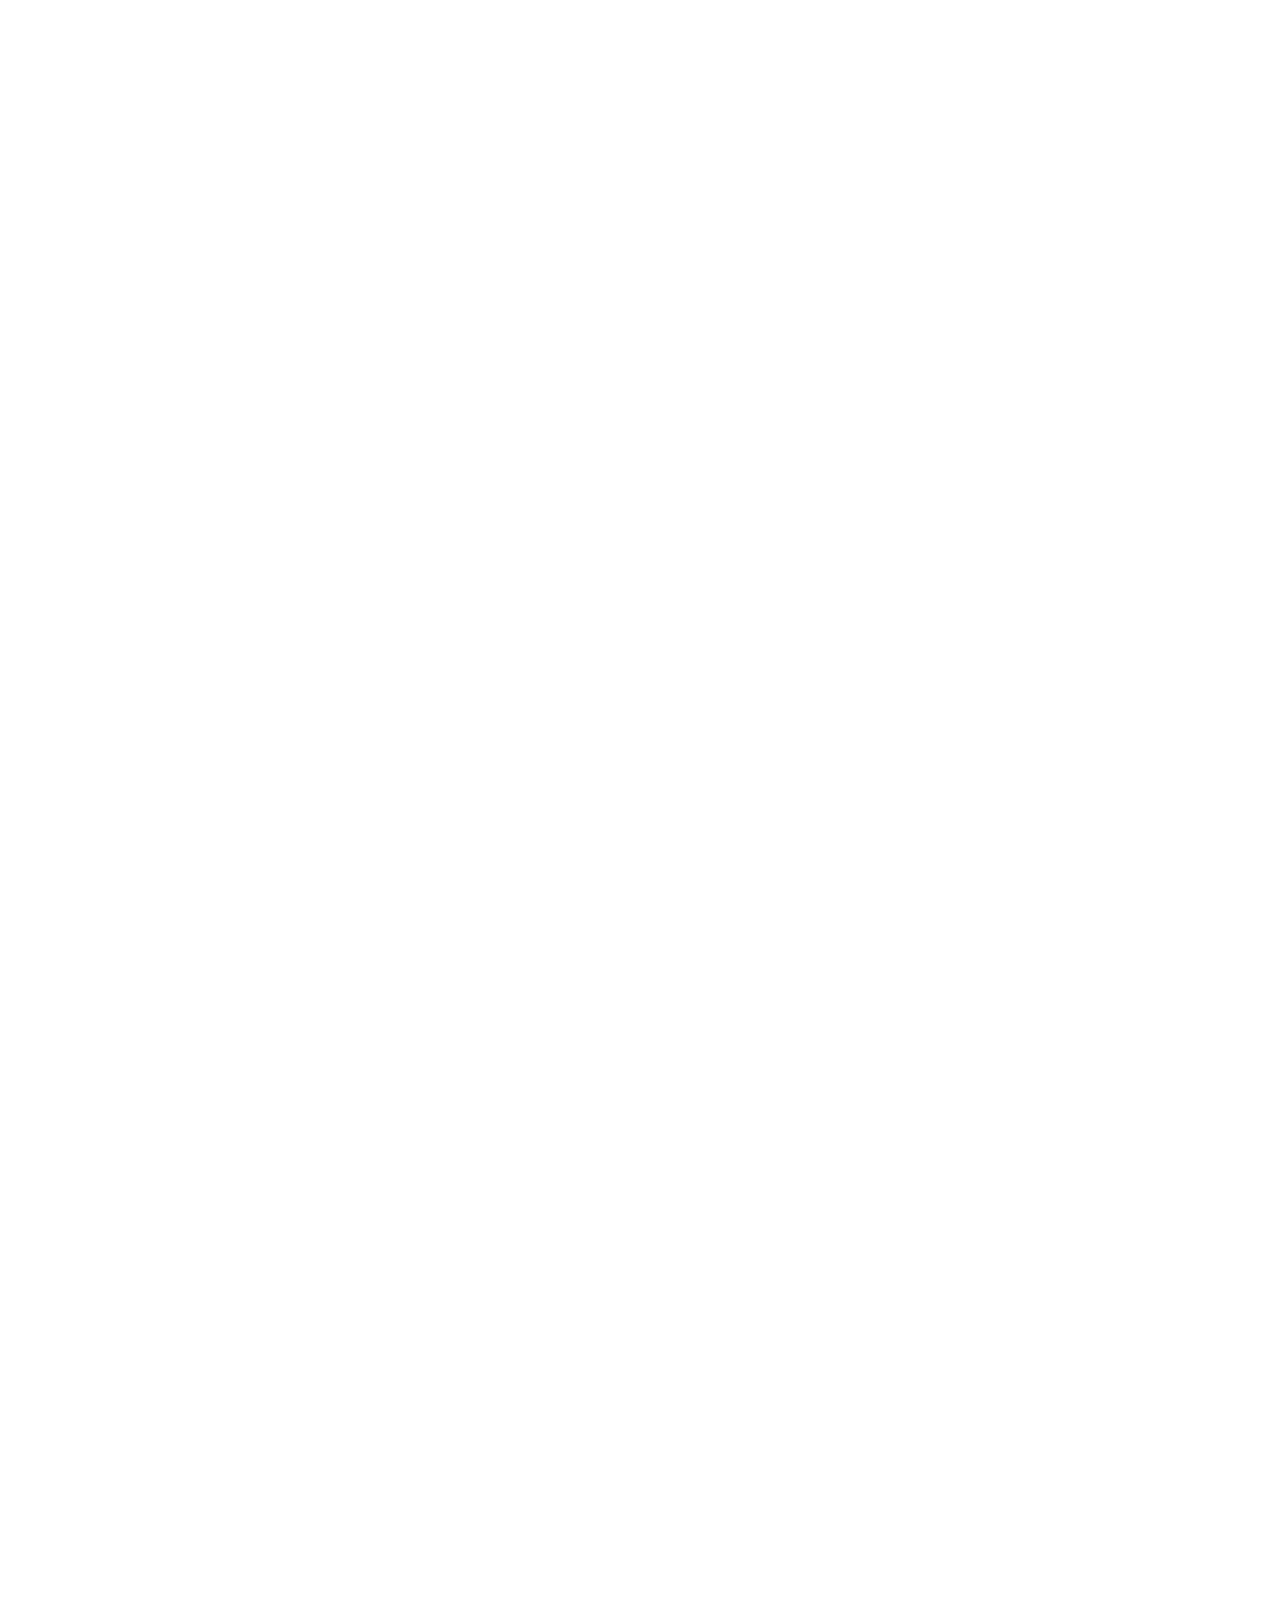
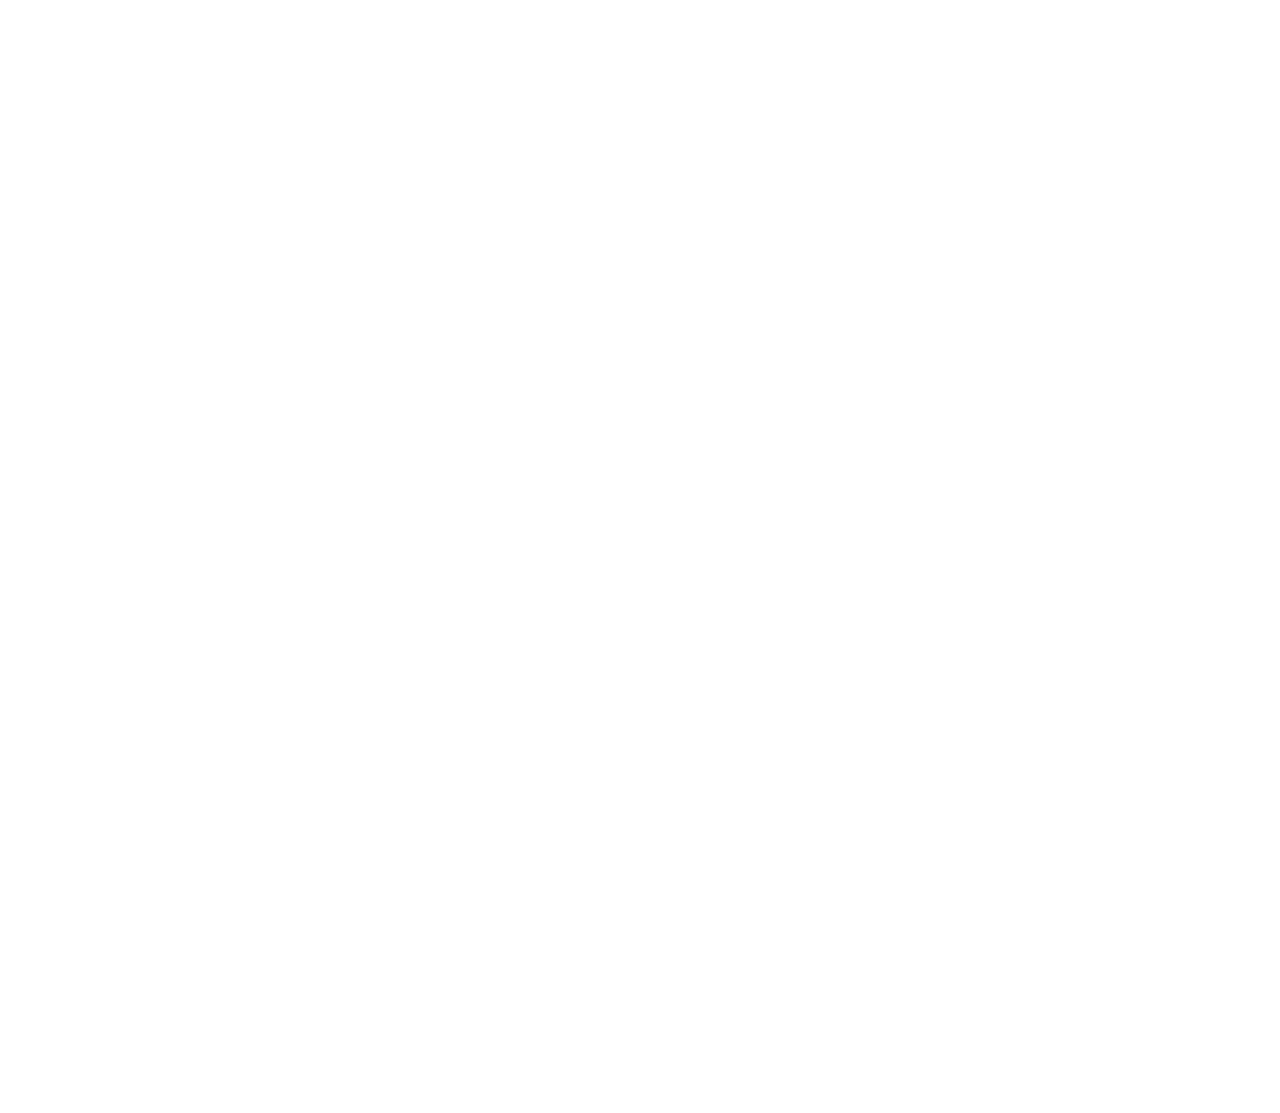
==== commit b79a7b49: "fix: contact form styling and data submission" ====
--- a/index.html
+++ b/index.html
@@ -6,12 +6,16 @@
   <title>Moderna Office Furniture - Modern Workspace Design Solutions</title>
   <meta name="description" content="Create inspiring workspaces with our curated collection of contemporary office furniture. Premium quality, modern design, and professional installation services.">
   
-  <!-- Favicon -->
-  <link rel="icon" type="image/png" href="/favicon-96x96.png" sizes="96x96" />
-  <link rel="icon" type="image/svg+xml" href="/favicon.svg" />
-  <link rel="shortcut icon" href="/favicon.ico" />
-  <link rel="apple-touch-icon" sizes="180x180" href="/apple-touch-icon.png" />
-  <link rel="manifest" href="/site.webmanifest" />
+  <!-- Disable Shopify theme -->
+  <meta name="shopify-checkout-api-token" content="null">
+  <meta name="shopify-digital-wallet" content="disabled">
+  
+  <!-- Force favicon refresh with absolute paths -->
+  <link rel="icon" type="image/x-icon" href="https://modernaoffice.co.za/favicon/favicon.ico?v=3">
+  <link rel="icon" type="image/png" href="https://modernaoffice.co.za/favicon/favicon-96x96.png?v=3" sizes="96x96">
+  <link rel="icon" type="image/svg+xml" href="https://modernaoffice.co.za/favicon/favicon.svg?v=3">
+  <link rel="apple-touch-icon" sizes="180x180" href="https://modernaoffice.co.za/favicon/apple-touch-icon.png?v=3">
+  <link rel="manifest" href="https://modernaoffice.co.za/favicon/site.webmanifest?v=3">
   
   <!-- Preload critical assets -->
   <link rel="preload" href="images/newfront.jpg" as="image">
@@ -314,6 +318,7 @@
       background-color: rgba(0, 0, 0, 0.5);
       opacity: 0;
       transition: opacity 0.3s ease-in-out;
+      overflow-y: auto; /* Enable scrolling */
     }
 
     .modal.show {
@@ -323,7 +328,7 @@
 
     .modal-content {
       background-color: #fff;
-      margin: 5vh auto;
+      margin: 2vh auto;
       padding: 2rem;
       border-radius: 12px;
       width: 90%;
@@ -332,6 +337,8 @@
       opacity: 0;
       transform: translateY(20px);
       transition: all 0.4s ease-in-out;
+      max-height: 96vh; /* Maximum height */
+      overflow-y: auto; /* Enable scrolling within modal if needed */
     }
 
     .modal.show .modal-content {
@@ -499,6 +506,72 @@
     .view-products:hover:after {
       transform: translateX(3px);
     }
+
+    /* Add to Quote button styling */
+    .product-action-buttons {
+      margin-top: 1rem;
+    }
+
+    /* Update Add to Quote button styling to match design */
+    .add-to-quote-btn {
+        width: 100%;
+        padding: 0.75rem 1.5rem;
+        background-color: #4a4a4a;  /* Charcoal gray color */
+        color: white;
+        border: none;
+        border-radius: 50px;  /* Fully rounded corners */
+        font-size: 1rem;
+        font-weight: 500;
+        cursor: pointer;
+        transition: all var(--transition-fast);
+        display: flex;
+        align-items: center;
+        justify-content: center;
+        gap: 0.5rem;
+        text-transform: none;  /* Remove text transform */
+        letter-spacing: normal;  /* Reset letter spacing */
+    }
+
+    .add-to-quote-btn:hover {
+        background-color: #5c5c5c;  /* Slightly lighter on hover */
+        transform: translateY(-2px);
+    }
+
+    .add-to-quote-btn:active {
+        transform: translateY(0);
+    }
+
+    .add-to-quote-btn.added {
+        background-color: #4a4a4a;  /* Keep consistent with the design */
+    }
+
+    .add-to-quote-btn svg {
+        width: 18px;
+        height: 18px;
+    }
+
+    /* Toast notification styling */
+    .toast-notification {
+      position: fixed;
+      bottom: 24px;
+      right: 24px;
+      background-color: #16a34a;
+      color: white;
+      padding: 1rem 1.5rem;
+      border-radius: 8px;
+      font-size: 0.95rem;
+      font-weight: 500;
+      box-shadow: 0 4px 6px rgba(0, 0, 0, 0.1);
+      z-index: 1000;
+      opacity: 0;
+      transform: translateY(10px);
+      transition: all 0.3s ease;
+    }
+
+    .toast-notification.show {
+      opacity: 1;
+      transform: translateY(0);
+    }
   </style>
 </head>
 <body>
@@ -513,7 +586,7 @@
         <h1 class="hero-title">Modern Workspace Design</h1>
         <p class="hero-subtitle">Create inspiring workspaces with our curated collection of contemporary office furniture.</p>
         <div class="hero-cta">
-          <a href="#products" class="btn btn-primary">Explore Collection</a>
+          <a href="/products.html" class="btn btn-primary">Explore Collection</a>
           <a href="/contact" class="btn btn-outline">Get Quote</a>
         </div>
       </div>
@@ -1057,29 +1130,56 @@
               <div class="product-info">
                 <h3>${product.product_name}</h3>
                 <div class="product-action-buttons">
-                  <button class="primary-button add-to-quote-btn" 
+                  <button class="add-to-quote-btn" 
                           data-product-id="${product.product_id}" 
                           data-product-name="${product.product_name}">
+                    <svg xmlns="http://www.w3.org/2000/svg" fill="none" viewBox="0 0 24 24" stroke="currentColor">
+                        <path stroke-linecap="round" stroke-linejoin="round" stroke-width="2" d="M12 6v6m0 0v6m0-6h6m-6 0H6"/>
+                    </svg>
                     Add to Quote
                   </button>
                 </div>
               </div>
             `;
 
-            // Add event listener before adding to fragment
+            // Add event listener for quote button
             const quoteButton = productCard.querySelector('.add-to-quote-btn');
             quoteButton.addEventListener('click', function(e) {
-              e.preventDefault();
-              const productId = this.getAttribute('data-product-id');
-              const productName = this.getAttribute('data-product-name');
-              
-              if (typeof window.addToQuote === 'function') {
-                window.addToQuote({
-                  id: productId,
-                  name: productName,
-                  quantity: 1
-                });
-              }
+                e.preventDefault();
+                const productId = this.getAttribute('data-product-id');
+                const productName = this.getAttribute('data-product-name');
+                
+                // Add to quote
+                if (typeof window.quoteModal !== 'undefined' && window.quoteModal.addToQuote) {
+                    window.quoteModal.addToQuote({
+                        id: productId,
+                        name: productName,
+                        quantity: 1
+                    });
+                    
+                    // Update button state
+                    this.classList.add('added');
+                    this.innerHTML = `
+                        <svg xmlns="http://www.w3.org/2000/svg" fill="none" viewBox="0 0 24 24" stroke="currentColor">
+                            <path stroke-linecap="round" stroke-linejoin="round" stroke-width="2" d="M5 13l4 4L19 7"/>
+                        </svg>
+                        Added to Quote
+                    `;
+                    
+                    // Show toast notification
+                    showToast(`${productName} added to quote`);
+                    
+                    // Reset button after 2 seconds
+                    setTimeout(() => {
+                        this.classList.remove('added');
+                        this.innerHTML = `
+                            <svg xmlns="http://www.w3.org/2000/svg" fill="none" viewBox="0 0 24 24" stroke="currentColor">
+                                <path stroke-linecap="round" stroke-linejoin="round" stroke-width="2" d="M12 6v6m0 0v6m0-6h6m-6 0H6"/>
+                            </svg>
+                            Add to Quote
+                        `;
+                    }, 2000);
+                }
             });
 
             fragment.appendChild(productCard);
@@ -1297,29 +1397,56 @@
           <div class="product-info">
             <h3>${product.product_name}</h3>
             <div class="product-action-buttons">
-              <button class="primary-button add-to-quote-btn" 
+              <button class="add-to-quote-btn" 
                       data-product-id="${product.product_id}" 
                       data-product-name="${product.product_name}">
+                <svg xmlns="http://www.w3.org/2000/svg" fill="none" viewBox="0 0 24 24" stroke="currentColor">
+                    <path stroke-linecap="round" stroke-linejoin="round" stroke-width="2" d="M12 6v6m0 0v6m0-6h6m-6 0H6"/>
+                </svg>
                 Add to Quote
               </button>
             </div>
           </div>
         `;
 
-        // Add event listener before adding to fragment
+        // Add event listener for quote button
         const quoteButton = productCard.querySelector('.add-to-quote-btn');
         quoteButton.addEventListener('click', function(e) {
-          e.preventDefault();
-          const productId = this.getAttribute('data-product-id');
-          const productName = this.getAttribute('data-product-name');
-          
-          if (typeof window.addToQuote === 'function') {
-            window.addToQuote({
-              id: productId,
-              name: productName,
-              quantity: 1
-            });
-          }
+            e.preventDefault();
+            const productId = this.getAttribute('data-product-id');
+            const productName = this.getAttribute('data-product-name');
+            
+            // Add to quote
+            if (typeof window.quoteModal !== 'undefined' && window.quoteModal.addToQuote) {
+                window.quoteModal.addToQuote({
+                    id: productId,
+                    name: productName,
+                    quantity: 1
+                });
+                
+                // Update button state
+                this.classList.add('added');
+                this.innerHTML = `
+                    <svg xmlns="http://www.w3.org/2000/svg" fill="none" viewBox="0 0 24 24" stroke="currentColor">
+                        <path stroke-linecap="round" stroke-linejoin="round" stroke-width="2" d="M5 13l4 4L19 7"/>
+                    </svg>
+                    Added to Quote
+                `;
+                
+                // Show toast notification
+                showToast(`${productName} added to quote`);
+                
+                // Reset button after 2 seconds
+                setTimeout(() => {
+                    this.classList.remove('added');
+                    this.innerHTML = `
+                        <svg xmlns="http://www.w3.org/2000/svg" fill="none" viewBox="0 0 24 24" stroke="currentColor">
+                            <path stroke-linecap="round" stroke-linejoin="round" stroke-width="2" d="M12 6v6m0 0v6m0-6h6m-6 0H6"/>
+                        </svg>
+                        Add to Quote
+                    `;
+                }, 2000);
+            }
         });
 
         fragment.appendChild(productCard);
@@ -1522,6 +1649,17 @@
         e.preventDefault();
         window.location.href = 'contact.html';
     });
+
+    // Function to show toast notification
+    function showToast(message, duration = 3000) {
+        const toast = document.getElementById('toast-notification');
+        toast.textContent = message;
+        toast.classList.add('show');
+        
+        setTimeout(() => {
+            toast.classList.remove('show');
+        }, duration);
+    }
   </script>
   <!-- WhatsApp Button -->
   <a href="https://wa.me/27645367341" class="whatsapp-button" target="_blank" rel="noopener noreferrer">
@@ -1633,6 +1771,7 @@
           background-color: rgba(0, 0, 0, 0.5);
           opacity: 0;
           transition: opacity 0.3s ease-in-out;
+          overflow-y: auto; /* Enable scrolling */
       }
 
       .modal.show {
@@ -1642,7 +1781,7 @@
 
       .modal-content {
           background-color: #fff;
-          margin: 5vh auto;
+          margin: 2vh auto;
           padding: 2rem;
           border-radius: 12px;
           width: 90%;
@@ -1651,11 +1790,93 @@
           opacity: 0;
           transform: translateY(20px);
           transition: all 0.4s ease-in-out;
+          max-height: 96vh; /* Maximum height */
+          overflow-y: auto; /* Enable scrolling within modal if needed */
       }
 
       .modal.show .modal-content {
           opacity: 1;
           transform: translateY(0);
+      }
+
+      /* Form group spacing */
+      .form-group {
+          margin-bottom: 1.25rem;
+      }
+
+      /* Input and textarea sizing */
+      .form-group input {
+          height: 42px;
+      }
+
+      .form-group textarea {
+          height: 100px;
+          min-height: 100px;
+          max-height: 200px;
+      }
+
+      /* Responsive adjustments */
+      @media (max-height: 700px) {
+          .modal-content {
+              margin: 1vh auto;
+              padding: 1.5rem;
+          }
+
+          .form-group {
+              margin-bottom: 1rem;
+          }
+
+          .form-group textarea {
+              height: 80px;
+          }
+      }
+
+      @media (max-width: 480px) {
+          .modal-content {
+              width: 95%;
+              padding: 1.5rem;
+          }
+
+          .modal h2 {
+              font-size: 1.25rem;
+              margin-bottom: 1rem;
+          }
+      }
+
+      /* Smooth scrollbar for the modal */
+      .modal-content {
+          scrollbar-width: thin;
+          scrollbar-color: #78716c transparent;
+      }
+
+      .modal-content::-webkit-scrollbar {
+          width: 6px;
+      }
+
+      .modal-content::-webkit-scrollbar-track {
+          background: transparent;
+      }
+
+      .modal-content::-webkit-scrollbar-thumb {
+          background-color: #78716c;
+          border-radius: 3px;
+      }
+
+      /* File upload container adjustments */
+      .file-upload-container {
+          margin-top: 0.5rem;
+      }
+
+      /* Selected files container */
+      .selected-files {
+          margin-top: 0.5rem;
+          max-height: 100px;
+          overflow-y: auto;
+      }
+
+      /* Submit button positioning */
+      .submit-btn {
+          margin-top: 1rem;
       }
 
       .close-button {
@@ -1676,10 +1897,6 @@
           font-size: 1.5rem;
           font-weight: 600;
           margin-bottom: 1.5rem;
-      }
-
-      .form-group {
-          margin-bottom: 1rem;
       }
 
       .form-group label {
@@ -1816,6 +2033,17 @@
           submitButton.textContent = 'Submitting...';
 
           try {
+              // Get form data
+              const name = document.querySelector('#contact-form #name').value.trim();
+              const email = document.querySelector('#contact-form #email').value.trim();
+              const cellNumber = document.querySelector('#contact-form #cell_number').value.trim();
+              const message = document.querySelector('#contact-form #message').value.trim();
+
+              // Validate required fields
+              if (!email) {
+                  throw new Error('Email is required');
+              }
+
               const files = fileInput.files;
               const uploadedUrls = [];
 
@@ -1829,7 +2057,7 @@
                       const filePath = `attachments/${fileName}`;
 
                       // Get the progress bar for this file
-                      const progressBar = selectedFilesContainer.children[i].querySelector('.upload-progress-bar');
+                      const progressBar = selectedFilesContainer.children[i]?.querySelector('.upload-progress-bar');
 
                       try {
                           // Upload file to Supabase Storage
@@ -1846,7 +2074,9 @@
                           }
 
                           // Update progress bar to show completion
-                          progressBar.style.width = '100%';
+                          if (progressBar) {
+                              progressBar.style.width = '100%';
+                          }
 
                           // Get public URL for the uploaded file
                           const { data: { publicUrl } } = contactFormSupabase.storage
@@ -1856,62 +2086,57 @@
                           uploadedUrls.push(publicUrl);
                       } catch (uploadError) {
                           console.error('Error uploading file:', uploadError);
-                          alert(`Error uploading file ${file.name}. Please try again.`);
-                          return;
+                          throw new Error(`Error uploading file ${file.name}`);
                       }
                   }
               }
 
               // Prepare form data with attachments
               const formData = {
-                  name: document.getElementById('name').value,
-                  email: document.getElementById('email').value,
-                  cell_number: document.getElementById('cell_number').value,
-                  message: document.getElementById('message').value,
+                  name: name,
+                  email: email,
+                  cell_number: cellNumber,
+                  message: message,
                   created_at: new Date().toISOString(),
                   attachment_url: uploadedUrls[0] || null,
-                  attachment_urls: uploadedUrls
+                  attachment_urls: uploadedUrls.length > 0 ? uploadedUrls : null
               };
 
               console.log('Submitting form data:', formData);
 
-              try {
-                  // Insert data into customers table
-                  const { data, error } = await contactFormSupabase
-                      .from('customers')
-                      .insert([formData]);
-
-                  if (error) {
-                      console.error('Database error:', error);
-                      throw error;
-                  }
-
-                  // Show success message and close modal
-                  alert('Thank you for your message! We will get back to you soon.');
-                  contactModal.classList.remove('show');
-                  setTimeout(() => {
-                      contactModal.style.display = 'none';
-                  }, 300);
-                  
-                  // Reset form and clear file list
-                  contactForm.reset();
-                  selectedFilesContainer.innerHTML = '';
-              } catch (error) {
-                  console.error('Error submitting form:', error);
-                  alert('There was an error submitting your message. Please try again.');
-              } finally {
-                  submitButton.disabled = false;
-                  submitButton.textContent = 'Submit';
+              // Insert data into customers table
+              const { data, error } = await contactFormSupabase
+                  .from('customers')
+                  .insert([formData]);
+
+              if (error) {
+                  console.error('Database error:', error);
+                  throw error;
               }
+
+              // Show success message and close modal
+              alert('Thank you for your message! We will get back to you soon.');
+              contactModal.classList.remove('show');
+              setTimeout(() => {
+                  contactModal.style.display = 'none';
+              }, 300);
+              
+              // Reset form and clear file list
+              contactForm.reset();
+              selectedFilesContainer.innerHTML = '';
+
           } catch (error) {
               console.error('Error:', error);
-              alert('There was an error submitting your message. Please try again.');
+              alert(error.message || 'There was an error submitting your message. Please try again.');
           } finally {
               submitButton.disabled = false;
               submitButton.textContent = 'Submit';
           }
       });
   </script>
+
+  <!-- Add toast notification container -->
+  <div id="toast-notification" class="toast-notification"></div>
 </body>
 
 <!-- Scroll animation script -->
